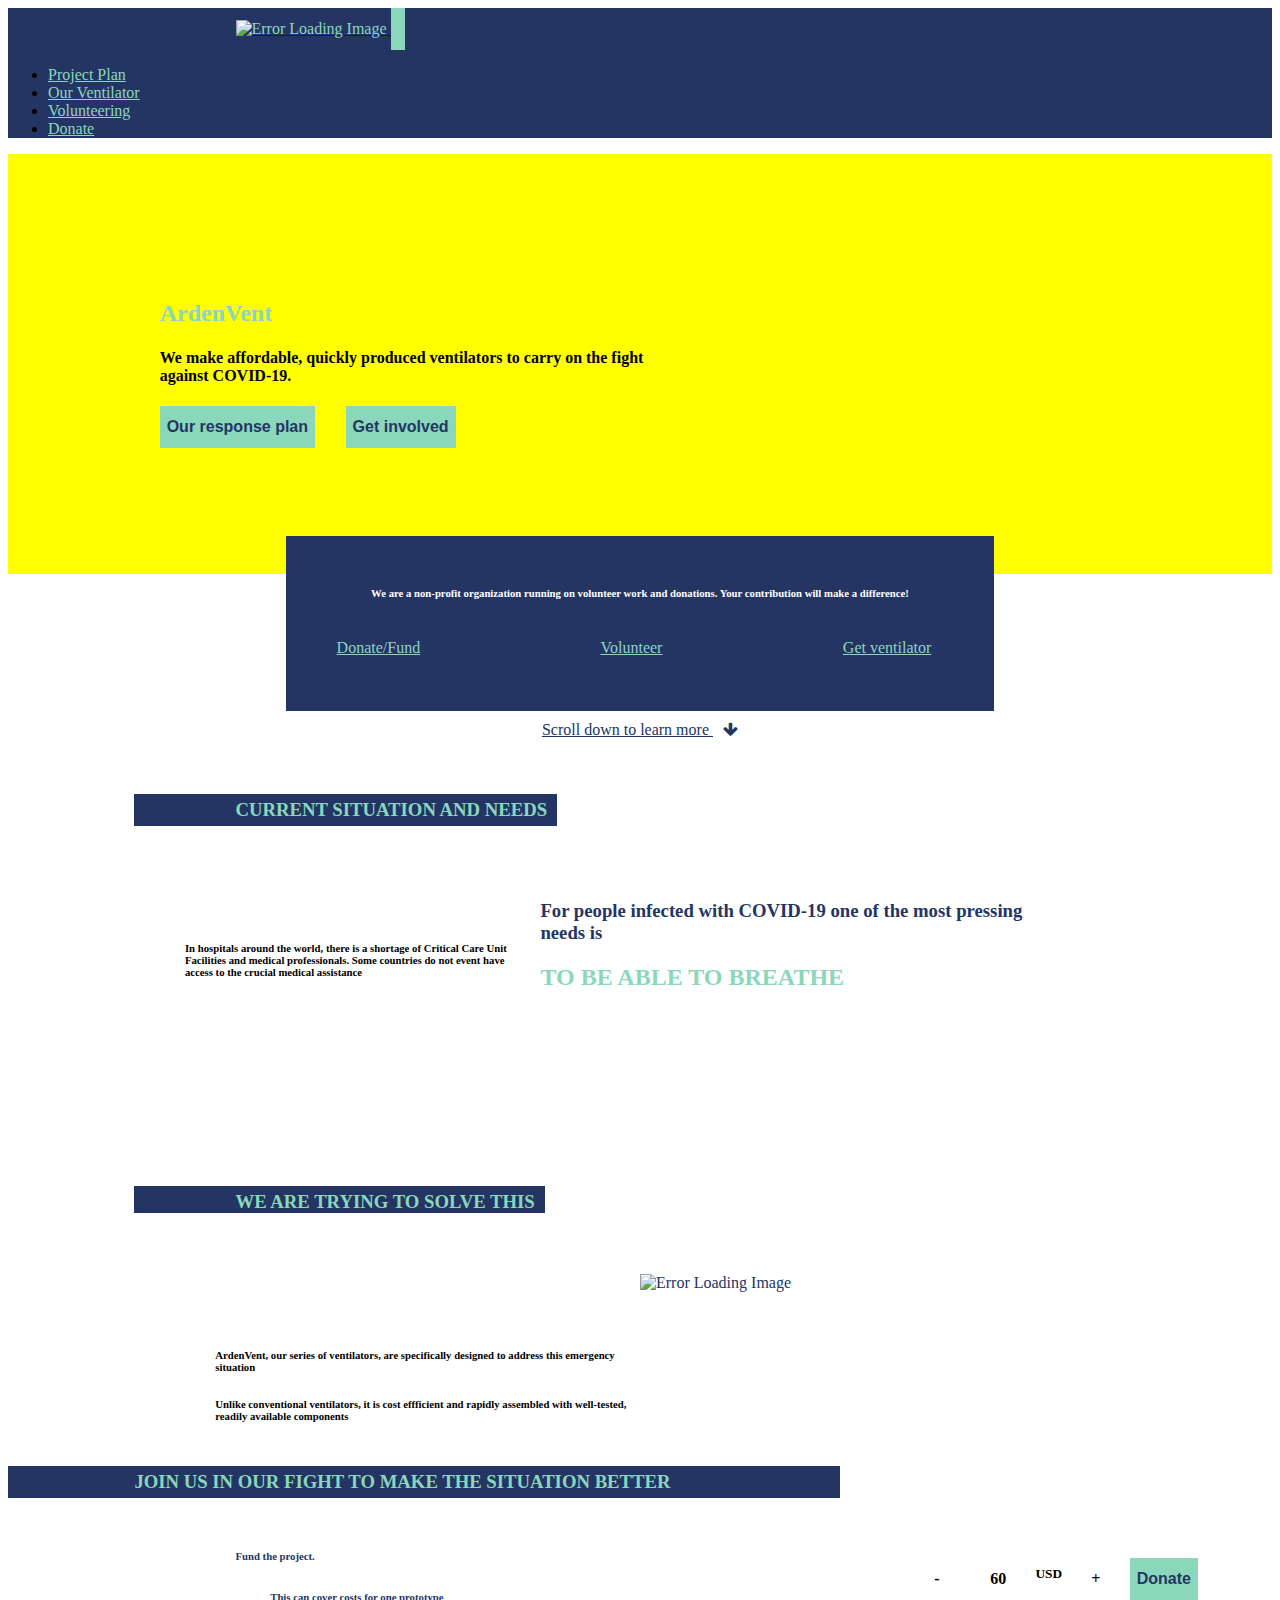
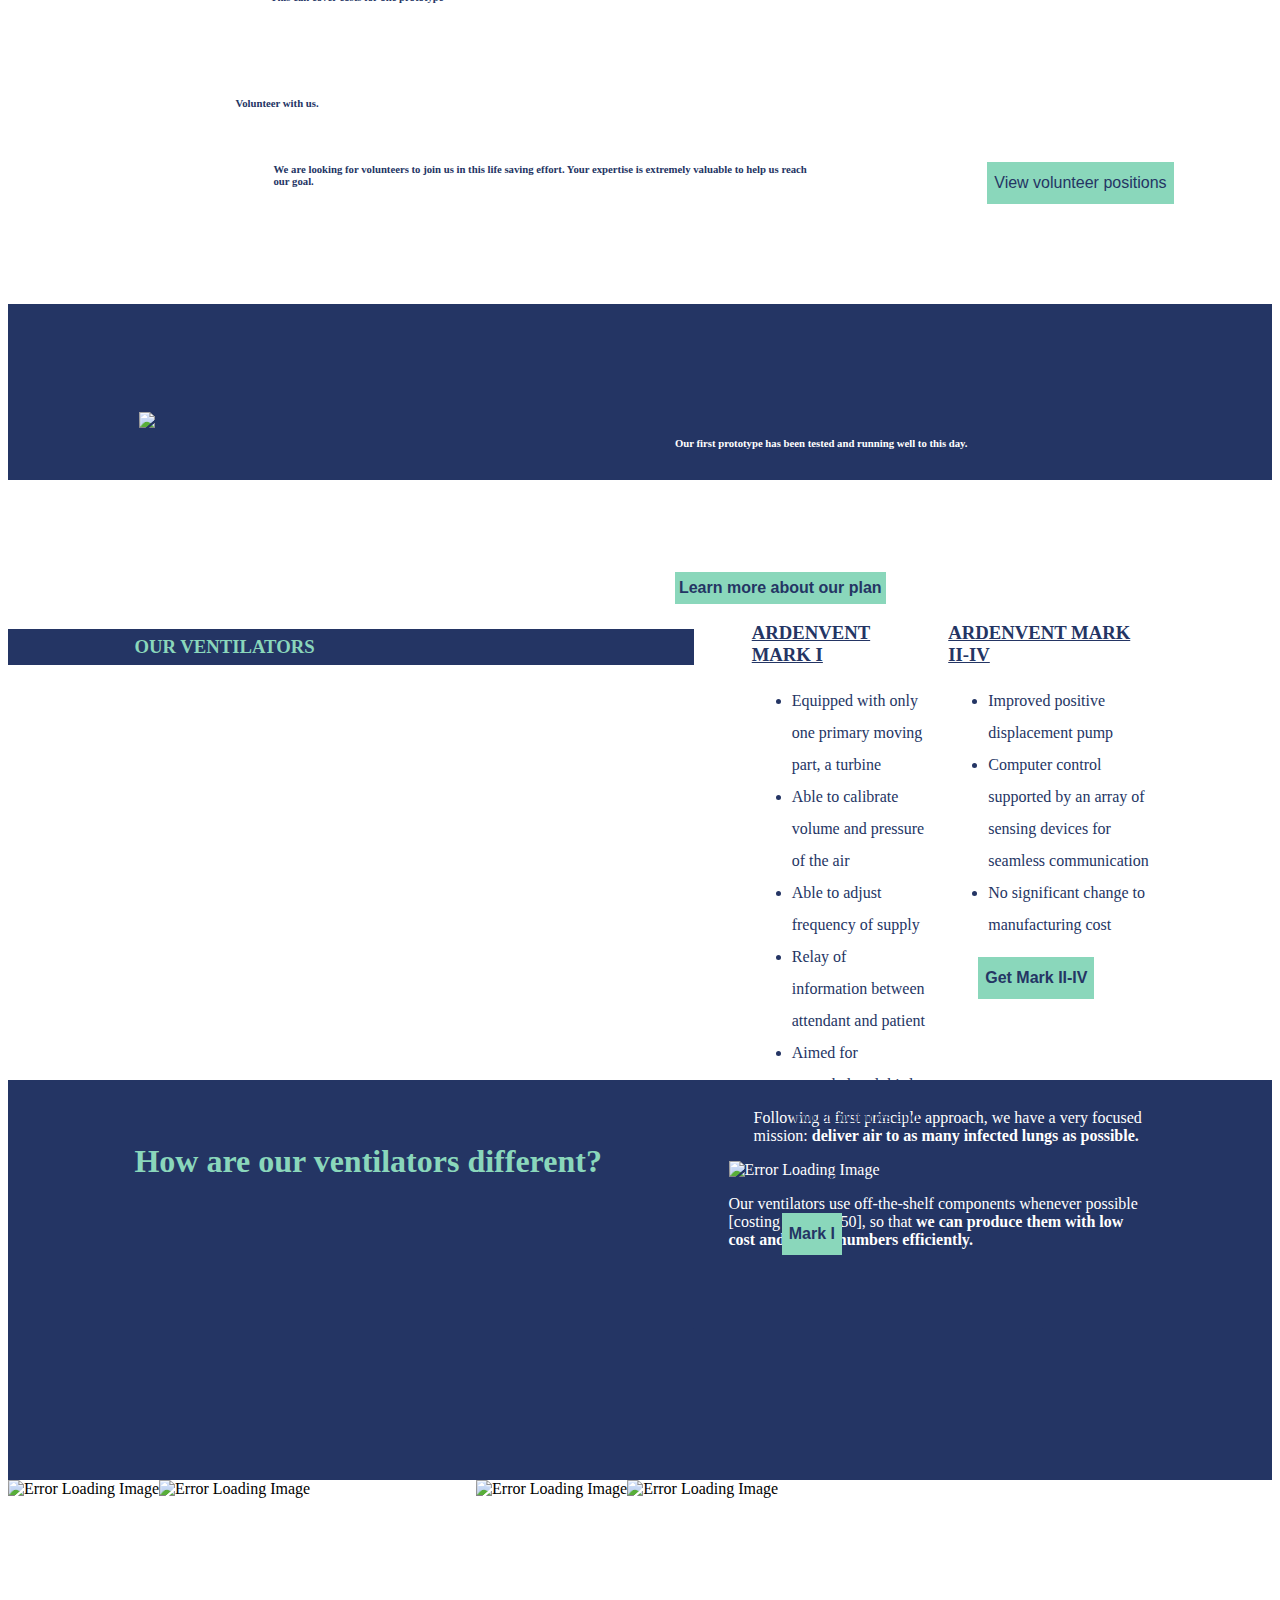
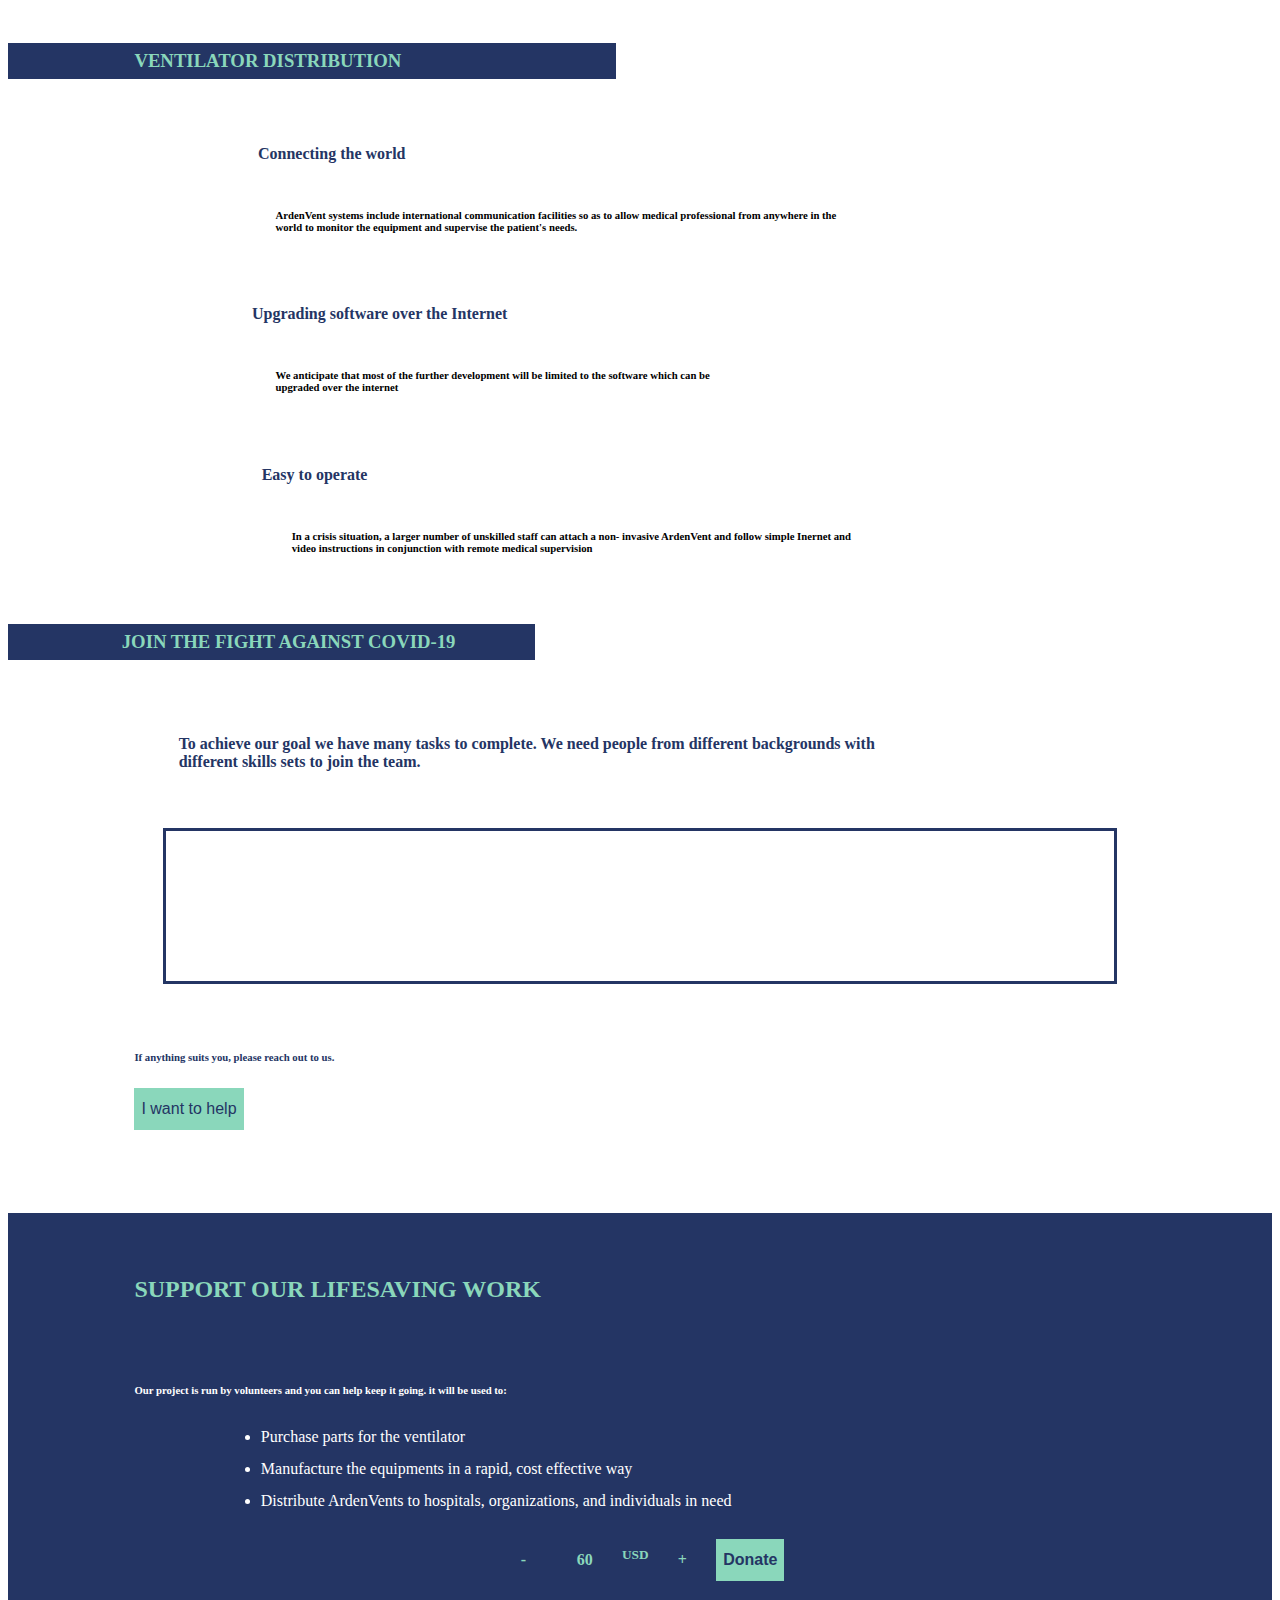
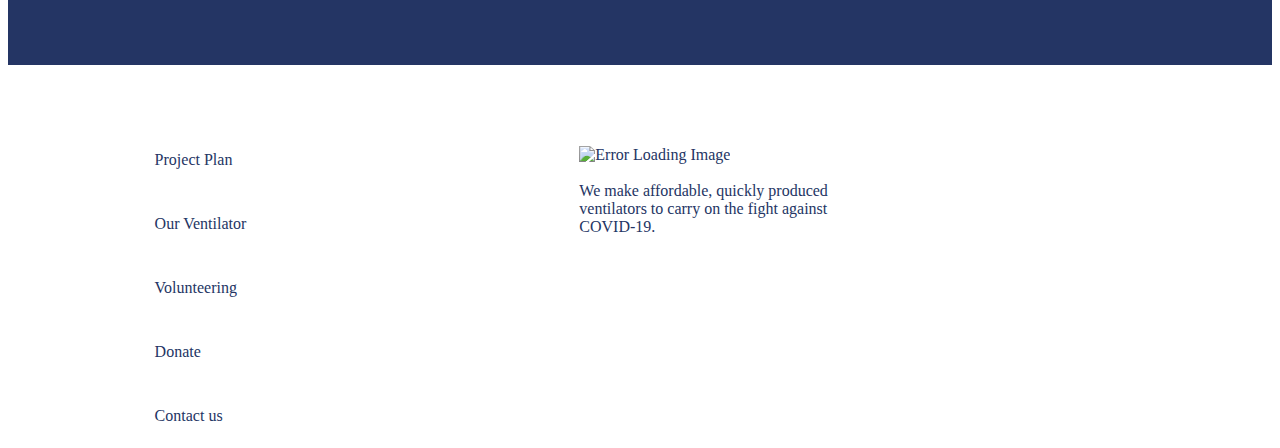
==== index.html @ 700579e5 "fixed replaced getById for getByClassName" ====
<!DOCTYPE html>
<html lang="en">
	<head>
		<title>ArdenVent</title>
		<meta charset="utf-8">
		<meta name="viewport" content="width=device-width, initial-scale=1">
		<link rel="stylesheet" href="https://stackpath.bootstrapcdn.com/bootstrap/4.1.3/css/bootstrap.min.css" integrity="sha384-MCw98/SFnGE8fJT3GXwEOngsV7Zt27NXFoaoApmYm81iuXoPkFOJwJ8ERdknLPMO" crossorigin="anonymous">
		<!--locals-->
		<link rel="stylesheet" href="local_files/css/bootstrap.min.css">
		<link rel="stylesheet" type="text/css" href="css/styles.css">

		<!-- Font awsome -->
		<link rel="stylesheet" href="https://cdnjs.cloudflare.com/ajax/libs/font-awesome/4.7.0/css/font-awesome.min.css">
		<script src='https://kit.fontawesome.com/a076d05399.js'></script>
		<!-- Local version of ^-->
		<link rel="stylesheet" href="local_files/css/font-awsome-min.css">
	</head>
<body>

	<nav class="navbar navbar-expand-md">
		<a style='margin-left:10%;' href="index.html"> 
		<img class="navbar-brand" src="assets/Logo_green_on_blue_wide.png" alt="Error Loading Image" style="width: 185px; height:55px; margin-left:8%;" href="index.html">
		</a>
		<button class="navbar-toggler navbar-dark" type="button" data-toggle="collapse" data-target="#main-navigation">
			<span class="navbar-toggler-icon"></span>
		</button>
		<div class="collapse navbar-collapse" id="main-navigation" style="margin-right:10%;">
			<ul class="navbar-nav">
				<li class="nav-item">
					<a class="nav-link" href="plan.html">Project Plan</a>
				</li>

				<li class="nav-item">
					<a class="nav-link" href="ventilator.html">Our Ventilator</a>
				</li>

				<li class="nav-item">
					<a class="nav-link" href="volunteering.html">Volunteering</a>
				</li>

				<li class="nav-item">
					<a class="nav-link" href="donate.html">Donate</a>
				</li>

			</ul>
		</div>
	</nav>
	<section id="top" style=" background:url('assets/background1.jpg');background-color:yellow;  background-repeat: no-repeat; background-position:center; -webkit-background-size: cover; margin:-0px; padding:0px;">
		<div  style="margin-left:12%; width:42%; padding-top:10%; padding-bottom: 10%;">
			<h2 class="green-text">ArdenVent</h2>
			<h4 style="color:black;">
				We make affordable, quickly produced ventilators to carry on the fight against COVID-19.
			</h4>
			<button style="margin-right: 5%; margin-top:0px;"> <b>Our response plan</b></button>
			<button style="margin-top:0px;"> <b>Get involved</b></button>
		</div> 
		
	</section>
	
	<section >
		<div class="center">
			<div class="green-text blue-section" style=" margin-left:15%; margin-right:15%; padding:5%; margin-top:-10%;">
				<h6 style="margin-top:0px; padding-top:0px; color:white;">
					We are a non-profit organization running on volunteer work and donations. Your contribution will make a difference!
				</h6>
				<span style="float:left; margin-left:0px;"><u><i class="fas fa-2x fa-hand-holding-usd elms"></i>Donate/Fund</u></span>
				<span style="float:center;"><u><i class="fas fa-2x fa-hands-helping elms"></i>Volunteer</u></span>
				<span style="float:right;"><u><i class="fas fa-2x fa-fan elms"></i>Get ventilator</u></span>
			</div>
		</div>

	</section>
	<section style="margin-top:10px; color:black">
		<div class="center blue-text" href="#">
			<u>
			Scroll down to learn more
			</u>
			<i class="fa fa-arrow-down" aria-hidden="true" style="margin-left:1%"></i>
		</div>


		<br></br>
		<h3 class="blue-section green-text" style="float:left; padding:5px; padding-left:10%; padding-right:10px; ">
			<b>
			CURRENT SITUATION AND NEEDS
			</b>
		</h3>
		
		<!-- filler section-->	
	<section style="width:30%; height:5px; "></section>
<section style="margin:0px;">
	<section  style="margin-right:0%; margin-left:5%; height:250px;">
		<div class="center">
		<span class ="black-text" style="float:left; width:35%; margin:0%">
			
			<i class="fas fa-lungs-virus blue-text" style="font-size:36px; padding: 0px; margin:0px; float:left;text-align: left;"></i>
			
			<br></br>
			
			<h6 style="text-align: left;"> 
				In hospitals around the world, there is a
				shortage of Critical Care Unit Facilities and
				medical professionals. Some countries do 
				not event have access to the crucial medical assistance
		</h6>
		</span >
		<span class="blue-text" style="padding-top: 0%; float:right; margin:0px; width:55%;	margin-right:8%;text-align: left;">
			<h3 >
				For people infected with COVID-19 
				one of the most pressing needs is
				<h2>
					<b class="green-text">
						TO BE ABLE TO BREATHE
						</b>
					</h2>
			</h3>
		</span>
	</div>
</section>

	</section>

		<br></br>
		<h3 class="blue-section green-text" style="float:left; padding:5px; padding-bottom:0px; padding-left:10%; padding-right:10px; ">
			WE ARE TRYING TO SOLVE THIS
		</h3>
		
		<!-- filler section-->	
	<section style="width:30%; height:5px; "></section>
<section style="margin:0px;">
	<section style="width:42%; float:left; margin-right:0px; margin-left:8%;">
			<h6 class = "black-text">
			ArdenVent, our series of ventilators, are specifically
			designed to address this emergency situation
			</h6>
			<h6 class="black-text">
			Unlike conventional ventilators, it is cost effficient and
			rapidly assembled with well-tested, readily available 
			components
			</h6>
	</section>
	<section >

		<img src="assets/vent-1.jpg" alt="Error Loading Image" style="margin-right:0%; margin-left:0px;width:50%; height:200px; margin-top:0px;">
	</section>
	</section>

	</section>


	<section style="margin-left:0px; margin-right:0px; margin-top:0px;">
		<br></br>
		<h3 class="blue-section green-text" style="float:left; padding:5px; padding-left:10%; padding-right:10px; width:55%; ">
			<b>JOIN US IN OUR FIGHT TO MAKE THE SITUATION BETTER</b>
		</h3>
		
		<!-- filler section-->	
	<section style="width:30%; height:5px; "></section>
	</section>

	<section>

		<span style="float:left; margin-left:10%;">
			<div class="blue-text" style="float:left">
		<h6 style="float:left; margin-left:0px;"><i class="fas fa-2x fa-hand-holding-usd"></i>
			<b>Fund the project.</b></h6>
			
			<h6 style="margin-top:0px;float:left; margin-left:6%; width:500px;">This can cover costs for one prototype</h6>


		</div>
	</section>
	<br></br>
	<section></section>
	<div class = "center">
			
				<div>
					<h4>
						<span onclick="subtract()">-</span><span class="money">60</span> <sup>USD</sup> <span onclick="addition()">+</span> <button onclick='location.href= " https://www.paypal.com/biz/fund?id=PT6HTRVHGE5YG"'> <B>Donate</B></button>
					</h4>
				</div>
	</div>
	
	<section>
		<span style="float:left; margin-left:10%;">
			<div class="blue-text" style="float:left">
		<h6 style="float:left; margin-left:0px;"><i class="fas fa-2x fa-hands-helping"></i>
			<b>Volunteer with us.</b>
			</h6>
		<h6 style="float:left; margin-left:6%; width:550px;">
    We are looking for volunteers to join us in this life saving effort.
	Your expertise is extremely valuable to help us reach our goal. 
</h6>
</h6>


</div>
	</section>
	<br></br>
	<section></section>

	<div class="center">
	<button > 
		View volunteer positions
	</button>
</div>
	<br></br>

	<section class="blue-section" style="padding:50px; margin-left:0px; margin-right:0px">
		
		<img src="assets/ventilator-full-prototype.jpg" alt="Error Loading Image" style=" width:40%; height:200px; margin-top:5%; margin-left:7%;">
		<span style="width:40%; color:white; float:right; margin-right:7%;margin-top:5%; margin-left:0px;">
			<h6 >
				Our first prototype has been tested and running well
				to this day.
			</h6>
			<br>
			<h6 >
				The development for a better, more sophisticated 
				second prototype is ongoing
			</h6>
			<br>
			<button style="padding:5px 2px;">
				<b>Learn more about our plan</b>
			</button>
		</span>
	</section>

	<section style="margin:0px; height:500px;">
	<div style="width:100%; height:100px;">
	<h3 class="blue-section green-text" style="float:left; padding:7px; padding-left:10%; padding-right:30%; margin-top:2%; ">
		<B>OUR VENTILATORS</B>
	</h3>

	<br>
</br>

</div>
<div class="flex-container" style="margin-bottom:300px;">
	<span style="width:30%; margin-left:10%; justify-content: center;">
		<h3><u>ARDENVENT MARK I</u></h3>
		<ul style="line-height: 2;"> 
			<li>Equipped with only one primary moving part, a 
				turbine
			</li>
			<li>Able to calibrate volume and pressure of the air</li>
			<li>Able to adjust frequency of supply</li>
			<li>Relay of information between attendant and patient</li>
			<li>Aimed for overwhelmed third world countries and
				crisis points in other countries
			</li>
		</ul>
		<button style="margin:0px;margin-left:30px; "><b> Mark I</b></button>
	</span>
	<span style="width:35%;">
		<h3><u>ARDENVENT MARK II-IV</u></h3>
		<ul style="line-height: 2;">
			<li>Improved positive displacement pump</li>
			<li>Computer control supported by an array of
				sensing devices for seamless communication
			</li>
			<li>No significant change to manufacturing cost</li>
		</ul>
		<button style="margin-left:30px;"><b> Get Mark II-IV</b></button>
	</span>
	<u style="margin-top:10%; float:right; margin-right:10%;"><b> View the current progress and learn what is next</b> <i class="fas fa-arrow-right"></i></u>
</div>
</section>


	<section class="blue-section" style="margin:0px; margin-top:100px; height:400px;">
		<h1 class="green-text" style="margin-left:10%; margin-top:5%; margin-bottom:5%;float:left;">
			How are our ventilators different?
		</h1>

		<div>

		<span style="float:left;width:32%; color:white; margin-left:12%; margin-top:13px;">
			<i class="fas fa-lungs fa-2x" style="size:50px;"></i>
			<div>

			<p style="color:white;">
			Following a first principle approach, we
			have a very focused mission: <b>deliver air to
			as many infected lungs as possible.</b>
			</p>
		</div>
		</span>
	
		<span style="float:right; width:33%; color:white; margin-right:10%;">
			<img src="assets/noun_ventilator_3247111.svg" alt="Error Loading Image" style="width:40px;">
		<div style="color:white;">
		
		<p>
		Our ventilators use off-the-shelf components
		whenever possible [costing around $50], so
		that <b>we can produce them with low
		cost and in vast numbers efficiently.
		</b></p>
		</div>

		</span>
		</div>
	</section>

<section class="black-text flex-container" style="margin:0px; padding:0px;">
	<span style="margin:0px; padding:0px;">
		<img src="assets/vent-1.jpg" alt="Error Loading Image" style=" width:317px; margin:0px; padding:0px; height:200px;">
	</span>
	<span style="margin:0px; padding:0px;"></span>
		<img id="image" src="assets/ventilator-full-prototype.jpg" alt="Error Loading Image" style=" width:317px; margin:0px;padding:0px;">
	</span>
	<span style="margin:0px; padding:0px;">
		<img src="assets/vent2.jpg" alt="Error Loading Image" style=" width:317px; height:200px; margin:0px;padding:0px;">
	</span>
	<span style="margin:0px; padding:0px;">
		<img src="assets/vent2-closer.jpg" alt="Error Loading Image" style=" width:317px; height:200px; margin:0px;padding:0px;">
	</span>
</section>
<section style="margin:0px;margin-top:10%;">
	<div>
		<h3 class="blue-section green-text" style="float:left; padding:7px; padding-left:10%; padding-right:17%; ">
			<B>VENTILATOR DISTRIBUTION</B>
		</h3>
		<br></br>
	</div>
</section>
<section>
<div>

	<section>
		<span style="float:left; margin-left:0px;">
<div class="blue-text" style="float:left">
	<h4><i class="fas fa-1x fa-globe" style="margin-right:10px;"></i>Connecting the world</h4>
	
	<h6 style="float:left; margin-left:40px; width:74%; height:50px; color:black;">
		ArdenVent systems include international
		communication facilities so as to allow medical
		professional from anywhere in the world to monitor
		the equipment and supervise the patient's needs.</h6>


</div>
	</section>
	<br></br>
	<section></section>

	<section>
		<span style="float:left; margin-left:0px;">
<div class="blue-text" style="float:left">
	<h4><i class="fas fa-wifi"></i> Upgrading software over the Internet</h4>
	
	<h6 style="float:left; height:50px; width:74%; margin-left:40px; color:black; ">
		We anticipate that most of the further development
		will be limited to the software which can be upgraded
		over the internet
	</h6>
	</div>
	</section>
	<br></br>
	<section></section>

	<section>
		<span style="float:left;">
			<h4><i class="fas fa-user-nurse" style="margin-right:10px;"></i>Easy to operate</h4>
			<div class="blue-text" style="float:left"><h6 style="float:left; height:50px; width:75%; color:black; margin-left:40px;">
				In a crisis situation, a larger number of unskilled staff can
				attach a non- invasive ArdenVent and follow simple
				Inernet and video instructions in conjunction with
				remote medical supervision
			</h6>


</div>
	</section>
	<br></br>
	<section></section>
</div>
</section>

<section id="Volunteer-oportunities" style="margin:0px; padding-top:5%; padding-bottom:5%; background-color:white;">
	<div style=" margin-right:10%;">
		<div>
		<h3 class="blue-section green-text" style="float:left; padding:7px; padding-left:10%; padding-right:7%; margin-right:100px; ">
			<B>JOIN THE FIGHT AGAINST COVID-19</B>
		</h3>
	</div>
		<br>
		<div>
	<h4 >
		<div class="blue-text" style="float:left; margin-left:15%; width:750px; padding-bottom:5%; padding-top:5%;"><b>
		To achieve our goal we have many tasks to complete.
		We need people from different backgrounds with
		different skills sets to join the team.
		</b></div>
	</h4>
</div>
	</div>
		<div class="center">
		<iframe src="html/Volunteer.html" frameborder="0" width=75%; style="border: solid #243564;"></iframe>
		</div>
	<div style="margin-left:10%; margin-top: 5%;"> 
	<h6 >
		If anything suits you, please reach out to us.
	</h6>
		<button>I want to help</button>
	</div>
</section>

<section class="blue-section green-text" style="width:100%; margin:0px; padding-bottom:5%;">
	<h2  style="padding-left:10%; padding-top:5%;"><b>SUPPORT OUR LIFESAVING WORK</b></h2>
	<br> </br>
		<h6 style="padding-left:10%; color:white"><b>Our project is run by volunteers and you can help keep it going. it will be used to:</b></h6>
		<ul  style="padding-left:20%;color:white;line-height: 2;">
			<li>Purchase parts for the ventilator</li>
			<li>Manufacture the equipments in a rapid, cost effective way</li>
			<li>Distribute ArdenVents to hospitals, organizations, and individuals in need</li>
		</ul>

		<div class="center"><!--<button><b>Make a donation</b></button>-->
			<h4>
				<span onclick="subtract()">-</span><span class="money">60</span> <sup>USD</sup> <span onclick="addition()">+</span> <button onclick='location.href= " https://www.paypal.com/biz/fund?id=PT6HTRVHGE5YG"'> <B>Donate</B></button>
			</h4>

		</div>

	</section >
	<section id="footer">
	<span style="float:left; width:40%; ">
		<div>
		<h7 style="line-height:4;">Project Plan</h7>
		</div>
		
		<h7 style="line-height:4;">Our Ventilator</h7>
		</div>
	<div>
		<h7 style="line-height:4;">Volunteering </h7>
		</div>
		<div>
		<h7 style="line-height:4;">Donate</h7>
		</div>
	<div>
		<h7 style="line-height:4;">Contact us</h7>
		</div>
	</span>
	<span>
		<div style="float:center; margin-left:5%;">
		<img src="/assets/Logo_blue.svg" alt="Error Loading Image" style=" width:15%">
		<br>
		</br>
			<div style="width:70%;">
			We make affordable, quickly
			produced ventilators to carry on
			the fight against COVID-19.
		</div>

		</div>
	</span>
	</section>
	
	<script src="https://code.jquery.com/jquery-3.3.1.slim.min.js" integrity="sha384-q8i/X+965DzO0rT7abK41JStQIAqVgRVzpbzo5smXKp4YfRvH+8abtTE1Pi6jizo" crossorigin="anonymous"></script>
	<script src="https://stackpath.bootstrapcdn.com/bootstrap/4.1.3/js/bootstrap.min.js" integrity="sha384-ChfqqxuZUCnJSK3+MXmPNIyE6ZbWh2IMqE241rYiqJxyMiZ6OW/JmZQ5stwEULTy" crossorigin="anonymous"></script>
	<!-- local versions of ^--> 
	<script src="/local_files/js/bootstrap.min.js"></script>
	<script src="/local_files/js/jquery-3.3.1.slim.js"></script>
	<!-- index.js-->
	<script src="js/index.js"></script>
</body>
</html>
---- css/styles.css ----
@media (max-width:1170px){
  body{
float:center;
margin-left: auto;
margin-right: auto;
text-align: center;
  }
  section{
    margin-bottom:200px;
  }
  .elms{
    float:left;;
  }
}
:root{
  --green-color:#8AD7BB;
  --blue-color:#243564;

}
body {
  padding: 0;
  background: white;
  cursor: default;
  font-family:Futura;
}
section{
  margin-right:10%;
  margin-left:10%;
  margin-top: 5%;
  color:var(--blue-color);
  height: 75%;
}
.flex-container {
  display: flex;
  flex-flow: row wrap;
}
.green-section{
  background-color: var(--green-color);
}
.blue-section{
  background-color:var(--blue-color);
}
.blue-text{
  color: var(--blue-color);
}
.black-text{
  color: black;
  font-family:Futura;
}
.green-text{
  color: var(--green-color);
}
.white-text{
  color:white;
}

/*--- navigation bar ---*/

.navbar {
  background:var(--blue-color);
}

.nav-link,
.navbar-brand {
  color: var(--green-color);
  cursor: pointer;
}


.nav-link:hover {
  color: #000;
}

.navbar-collapse {
  justify-content: flex-end;
}

button{
  background: var(--green-color);
  color: var(--blue-color);
  padding: 10px 5px;
  font-size: 16px;
  border: 2px solid var(--green-color);
  cursor: pointer;
  
}
button:hover{
  background:white;
  color:var(--blue-color);
  
  border: 2px solid var(--blue-color);

}
span{
  cursor: pointer;
  margin-left: 2%;
  margin-right: 2%;
}
.center{
  float:center;
  margin-left: auto;
  margin-right: auto;
  text-align: center;
}
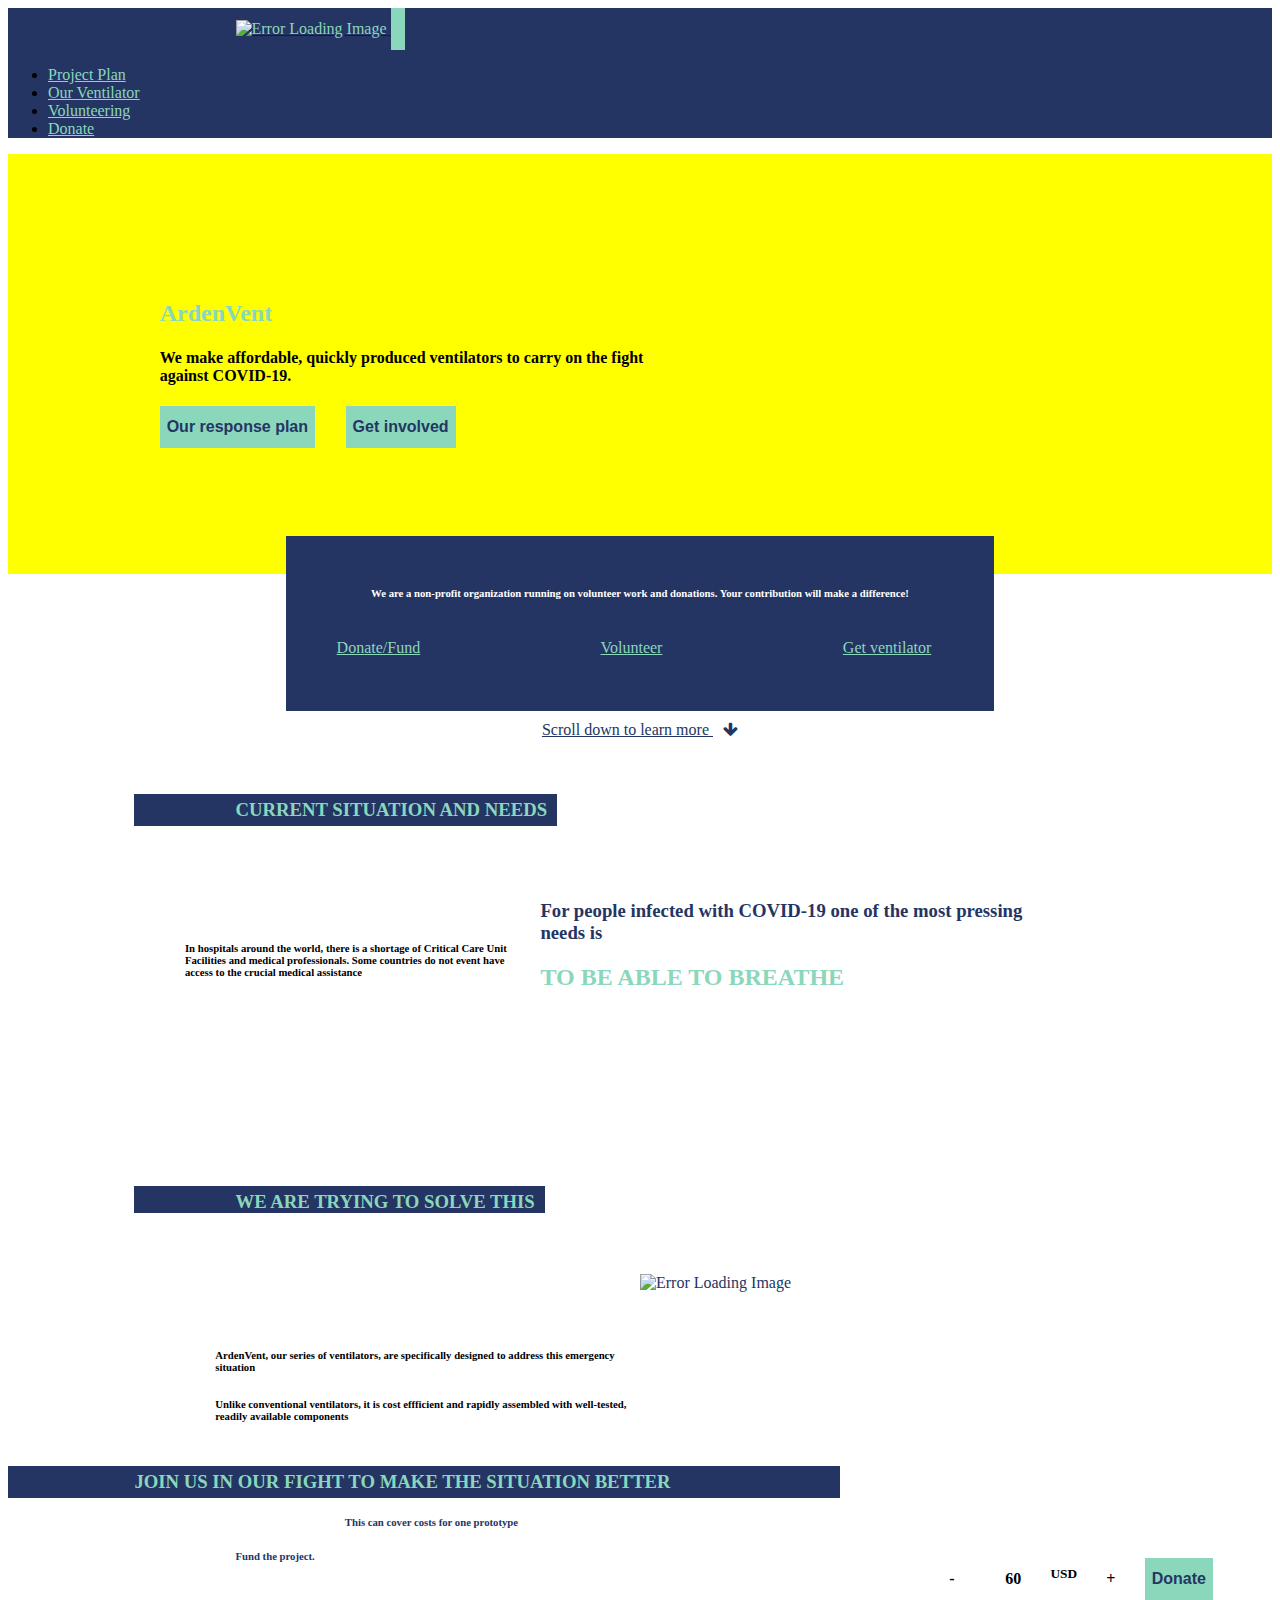
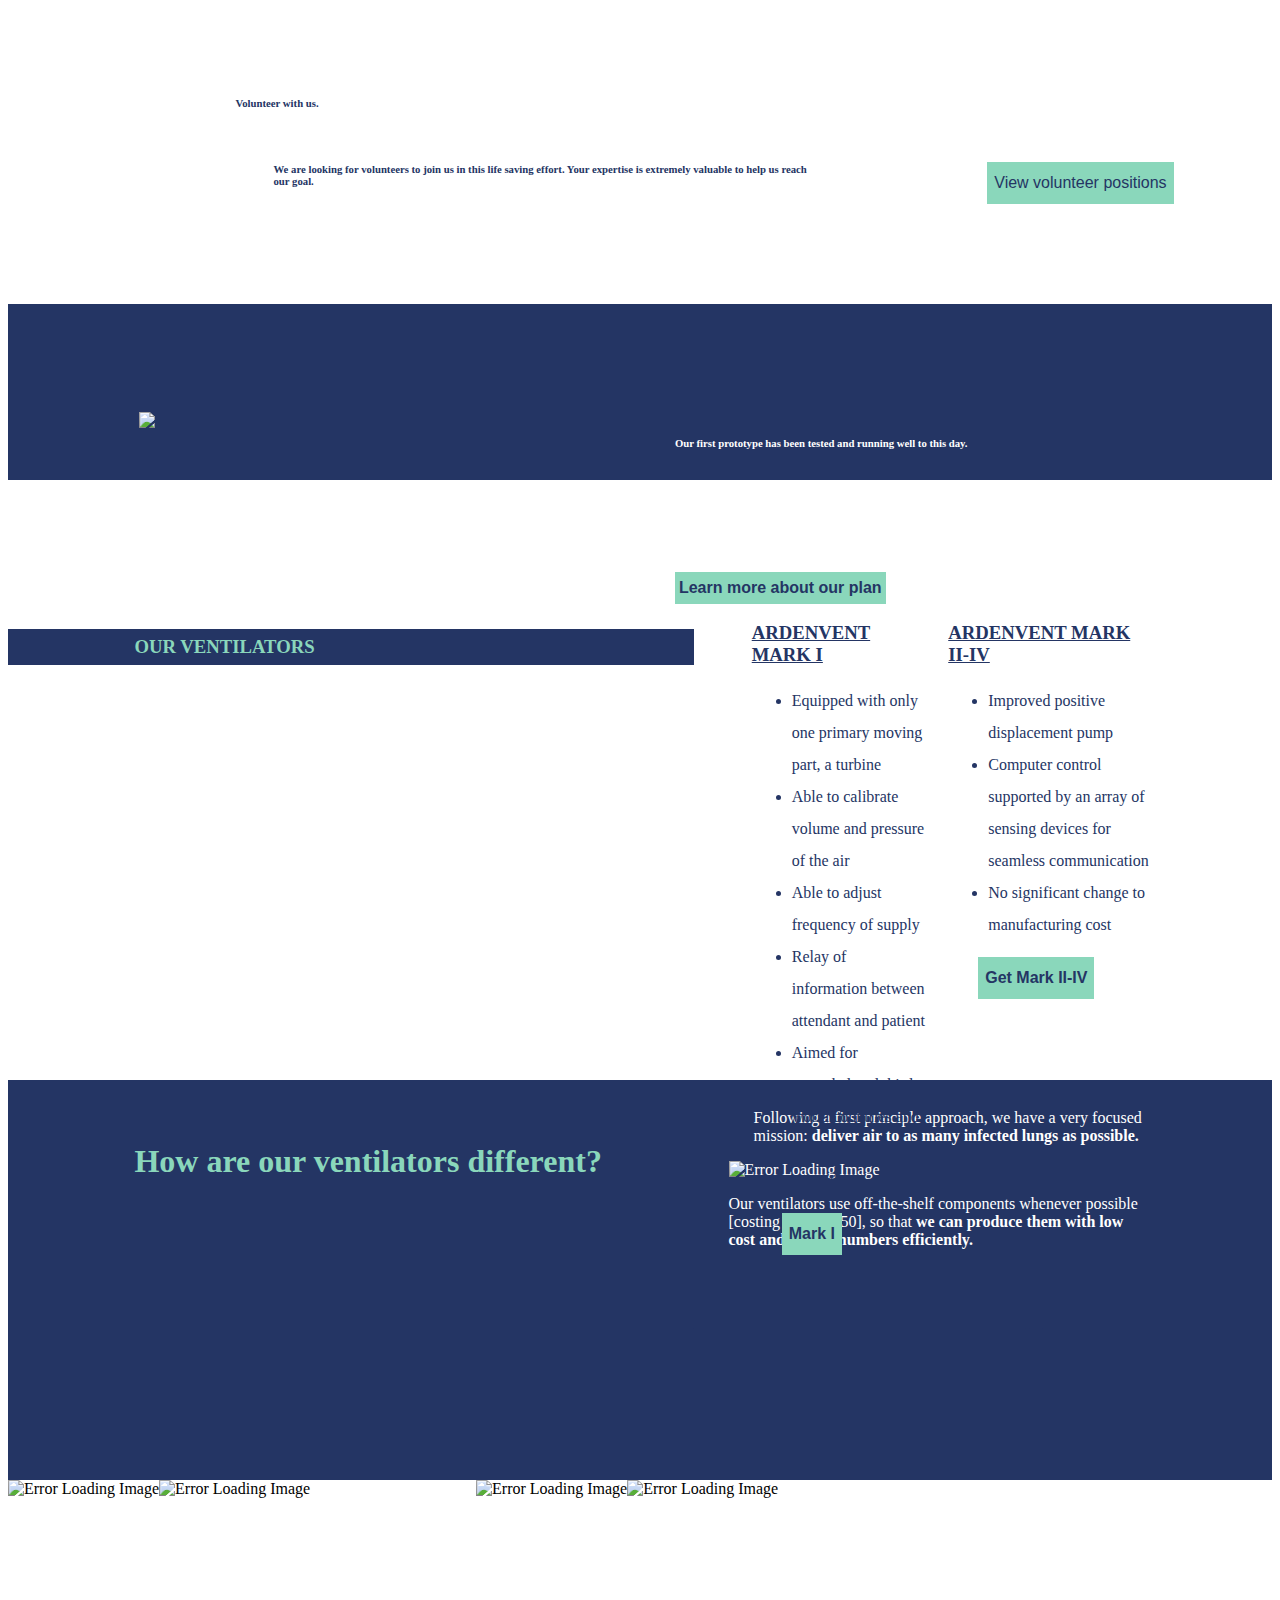
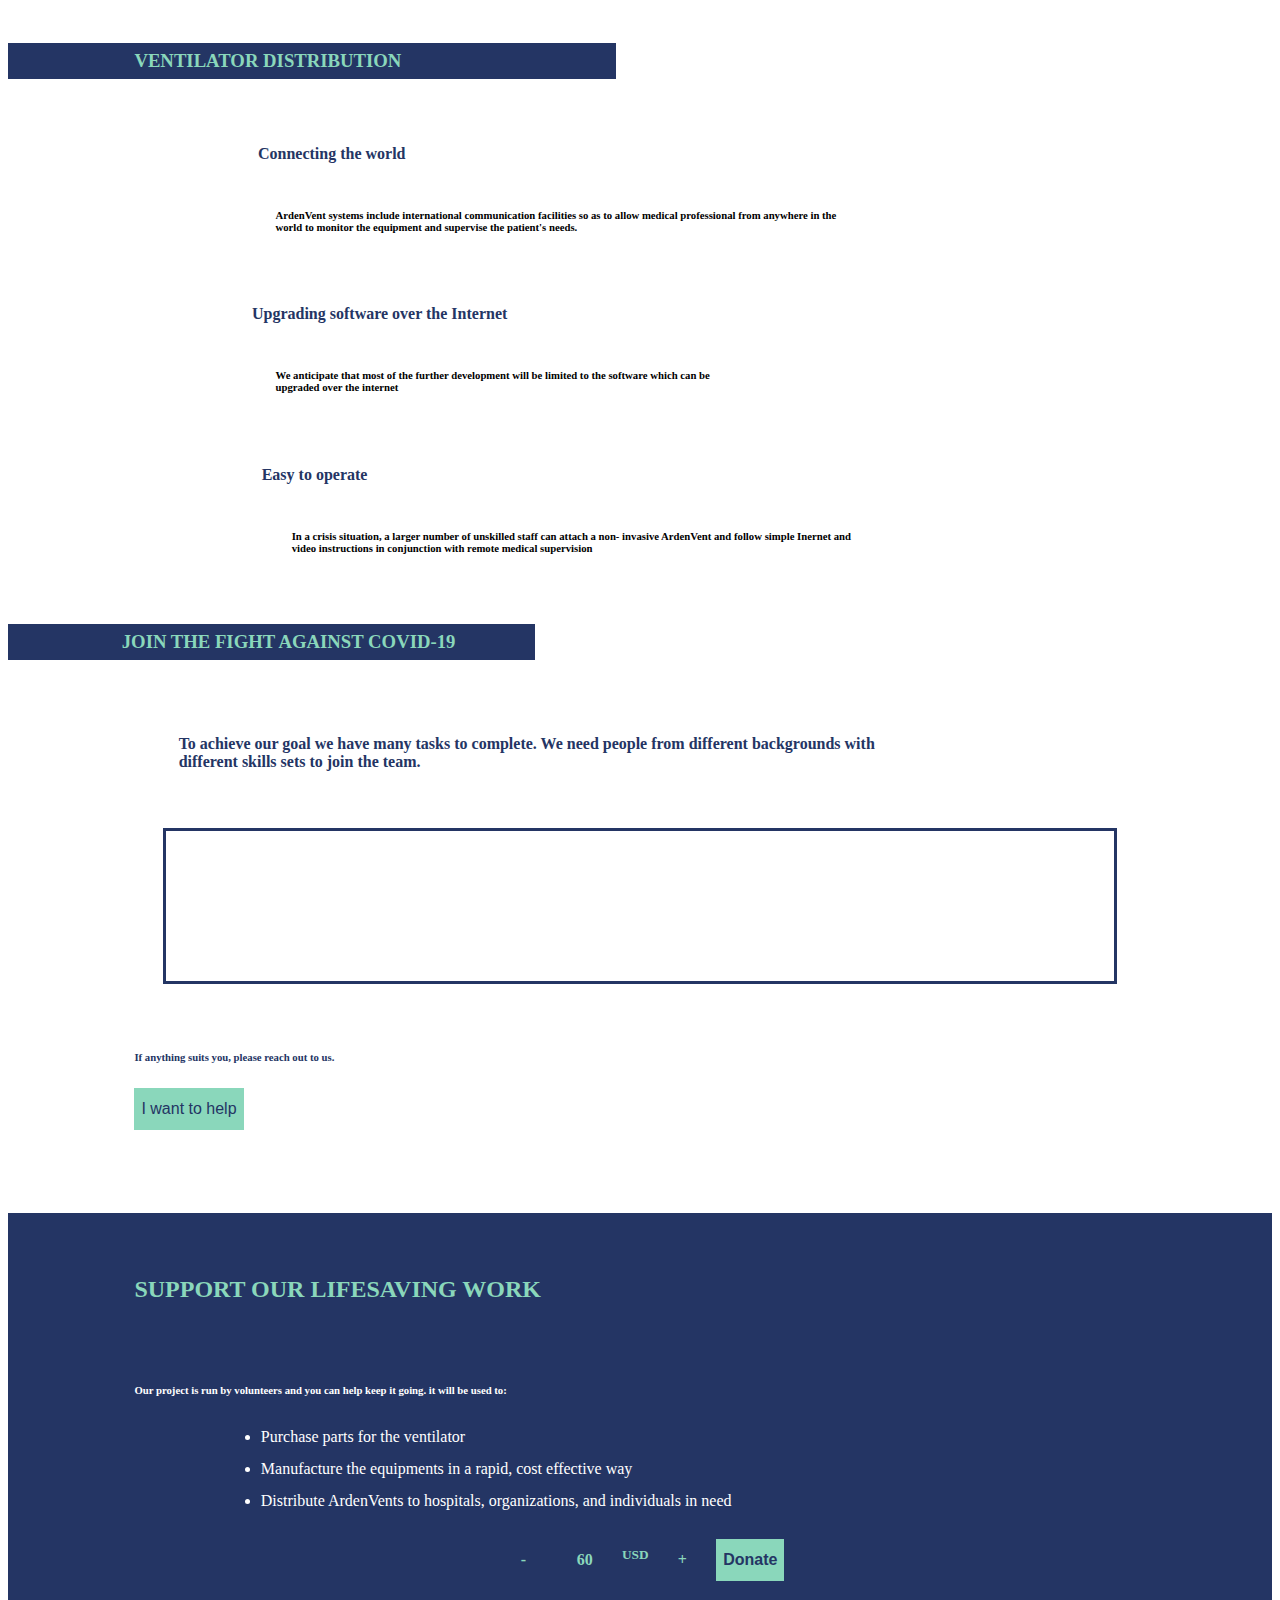
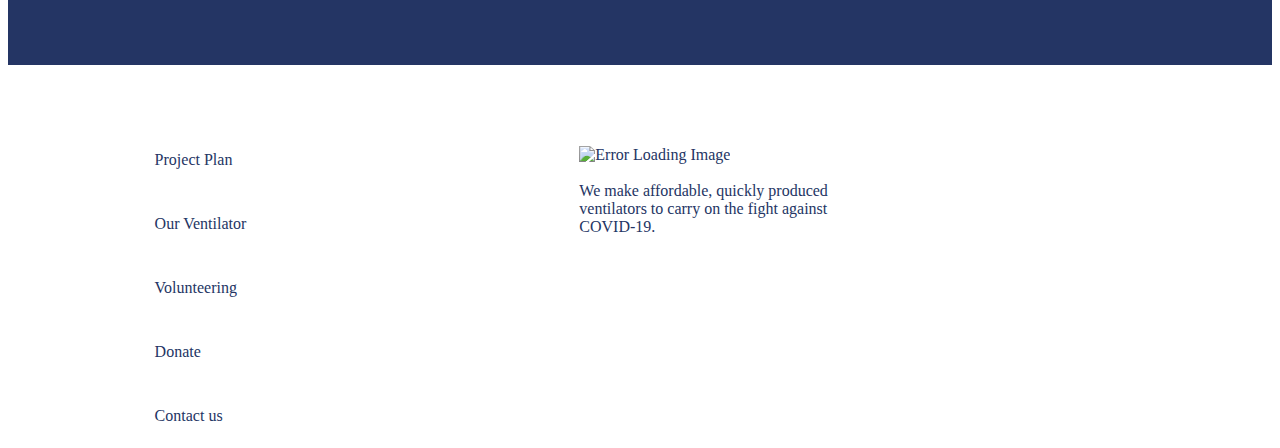
==== commit 4aaa9398: "made 'View Volunteer Postions' button redirect to VolunteerMatch data at the bottom of the home page" ====
--- a/index.html
+++ b/index.html
@@ -59,12 +59,12 @@
 	
 	<section >
 		<div class="center">
-			<div class="green-text blue-section" style=" margin-left:15%; margin-right:15%; padding:5%; margin-top:-10%;">
+			<div class="green-text blue-section" style=" margin-left:15%; margin-right:15%; padding:5%; margin-top:-10%; height:auto;">
 				<h6 style="margin-top:0px; padding-top:0px; color:white;">
 					We are a non-profit organization running on volunteer work and donations. Your contribution will make a difference!
 				</h6>
 				<span style="float:left; margin-left:0px;"><u><i class="fas fa-2x fa-hand-holding-usd elms"></i>Donate/Fund</u></span>
-				<span style="float:center;"><u><i class="fas fa-2x fa-hands-helping elms"></i>Volunteer</u></span>
+				<span><u><i class="fas fa-2x fa-hands-helping elms"></i>Volunteer</u></span>
 				<span style="float:right;"><u><i class="fas fa-2x fa-fan elms"></i>Get ventilator</u></span>
 			</div>
 		</div>
@@ -165,10 +165,11 @@
 		<h6 style="float:left; margin-left:0px;"><i class="fas fa-2x fa-hand-holding-usd"></i>
 			<b>Fund the project.</b></h6>
 			
-			<h6 style="margin-top:0px;float:left; margin-left:6%; width:500px;">This can cover costs for one prototype</h6>
-
-
-		</div>
+			<h6 style="margin-top:0px;float:left; margin-left:30px; width:500px;">This can cover costs for one prototype</h6>
+
+
+		</div>
+		</span>
 	</section>
 	<br></br>
 	<section></section>
@@ -195,12 +196,13 @@
 
 
 </div>
+		</span>
 	</section>
 	<br></br>
 	<section></section>
 
 	<div class="center">
-	<button > 
+	<button onClick="document.getElementById('Volunteer-opportunities').scrollIntoView();">
 		View volunteer positions
 	</button>
 </div>
@@ -378,7 +380,7 @@
 </div>
 </section>
 
-<section id="Volunteer-oportunities" style="margin:0px; padding-top:5%; padding-bottom:5%; background-color:white;">
+<section id="Volunteer-opportunities" style="margin:0px; padding-top:5%; padding-bottom:5%; background-color:white;">
 	<div style=" margin-right:10%;">
 		<div>
 		<h3 class="blue-section green-text" style="float:left; padding:7px; padding-left:10%; padding-right:7%; margin-right:100px; ">
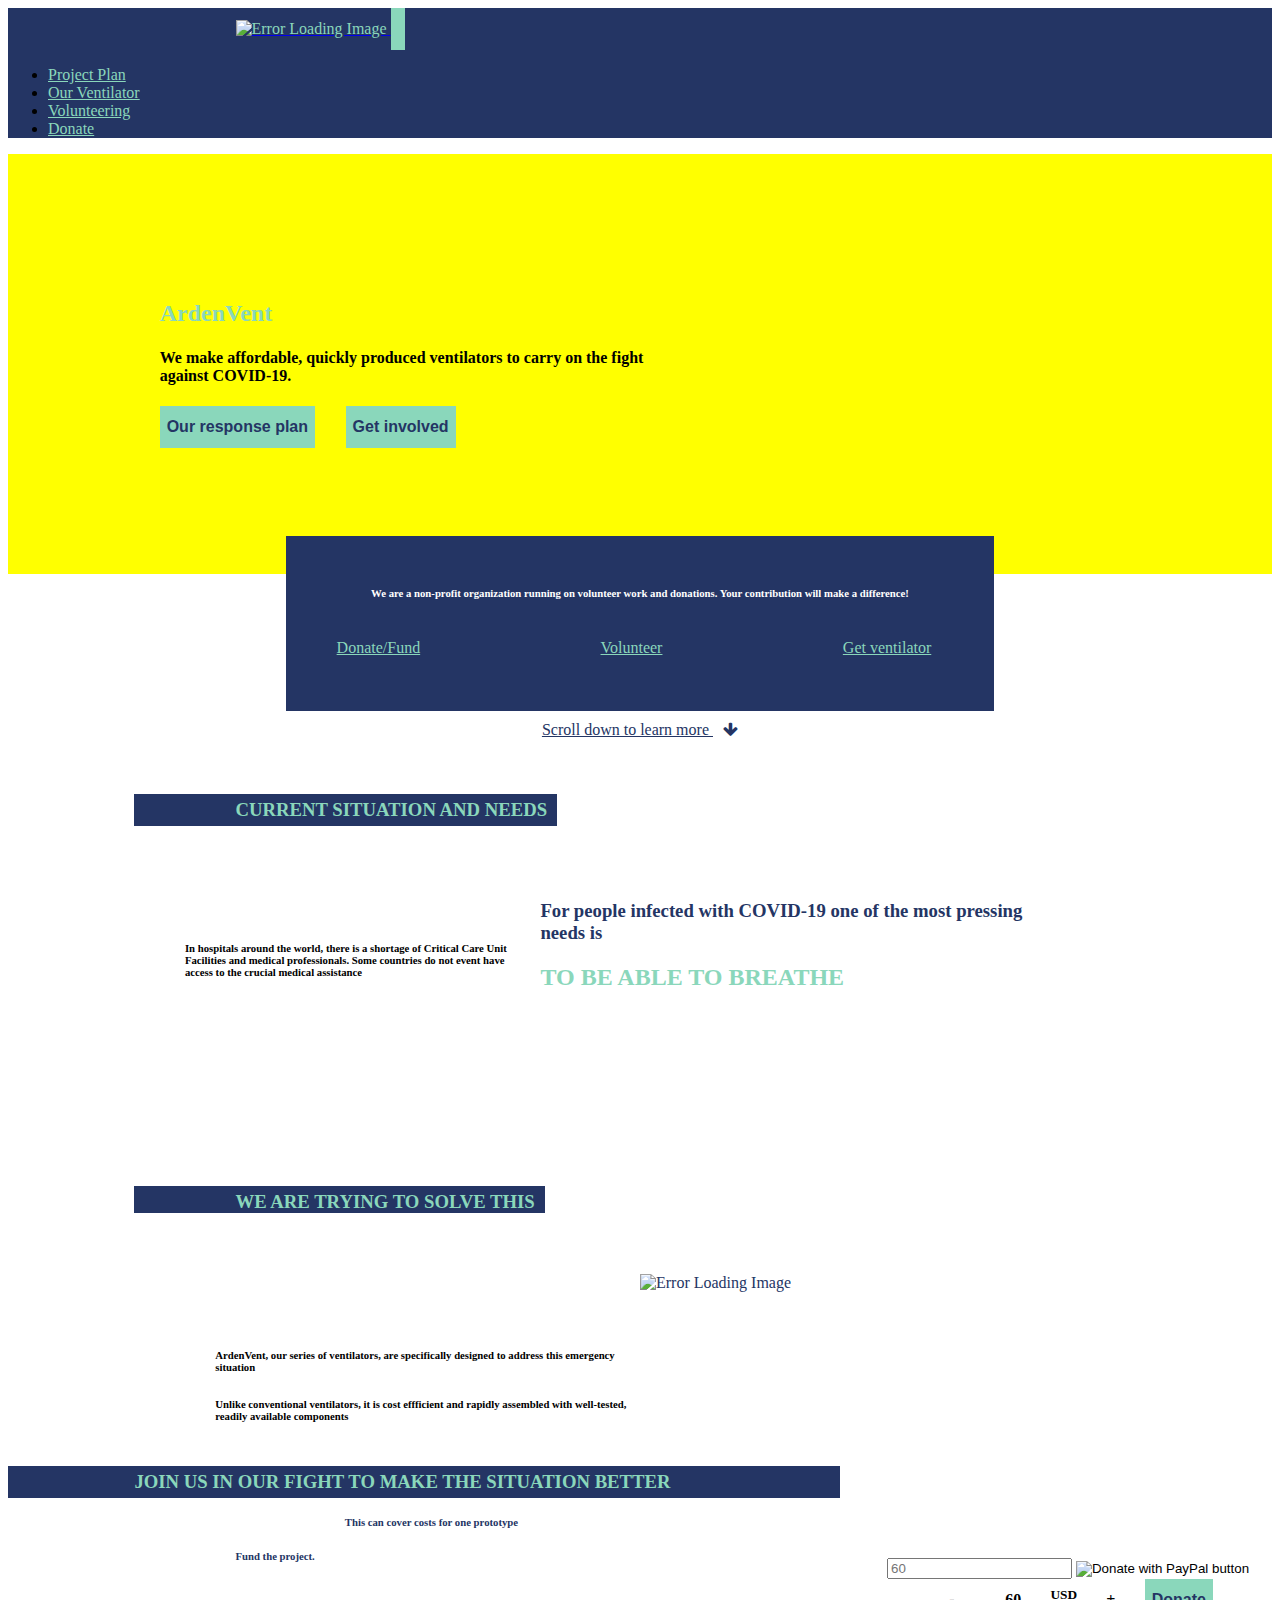
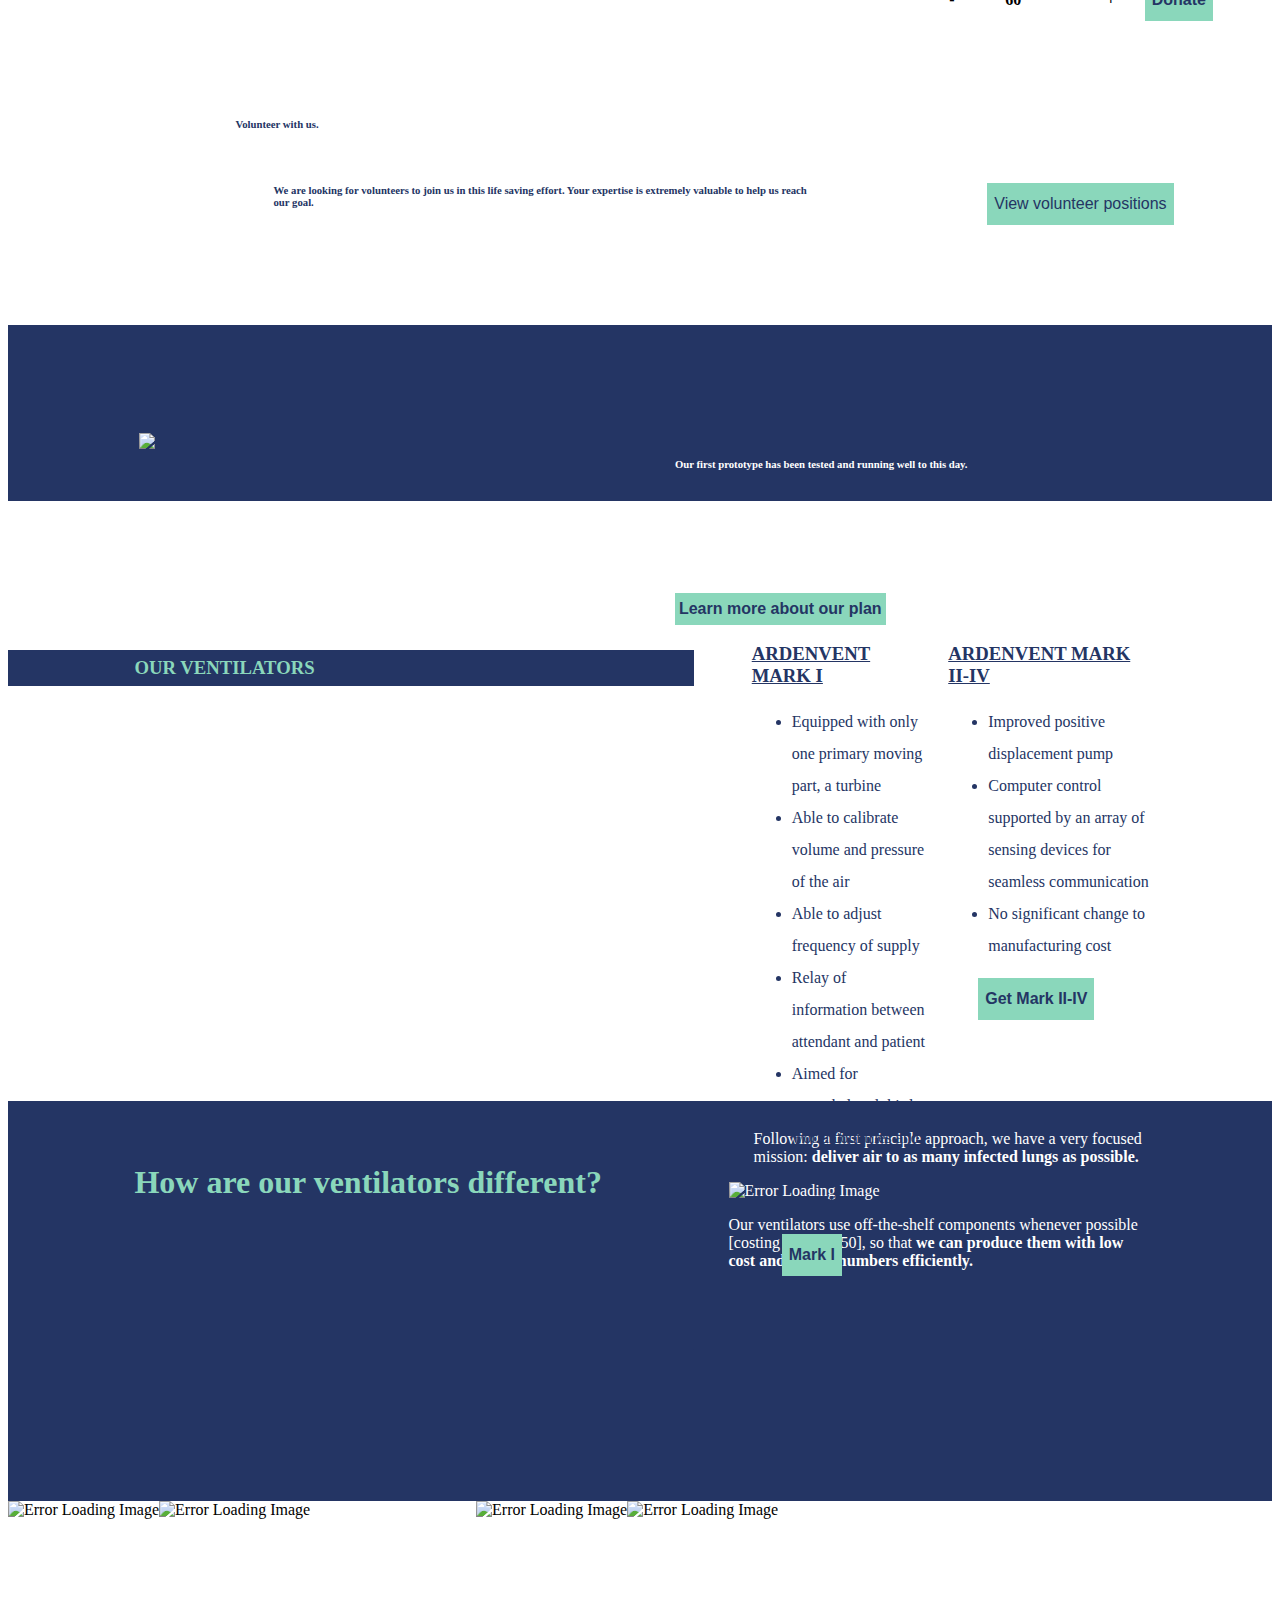
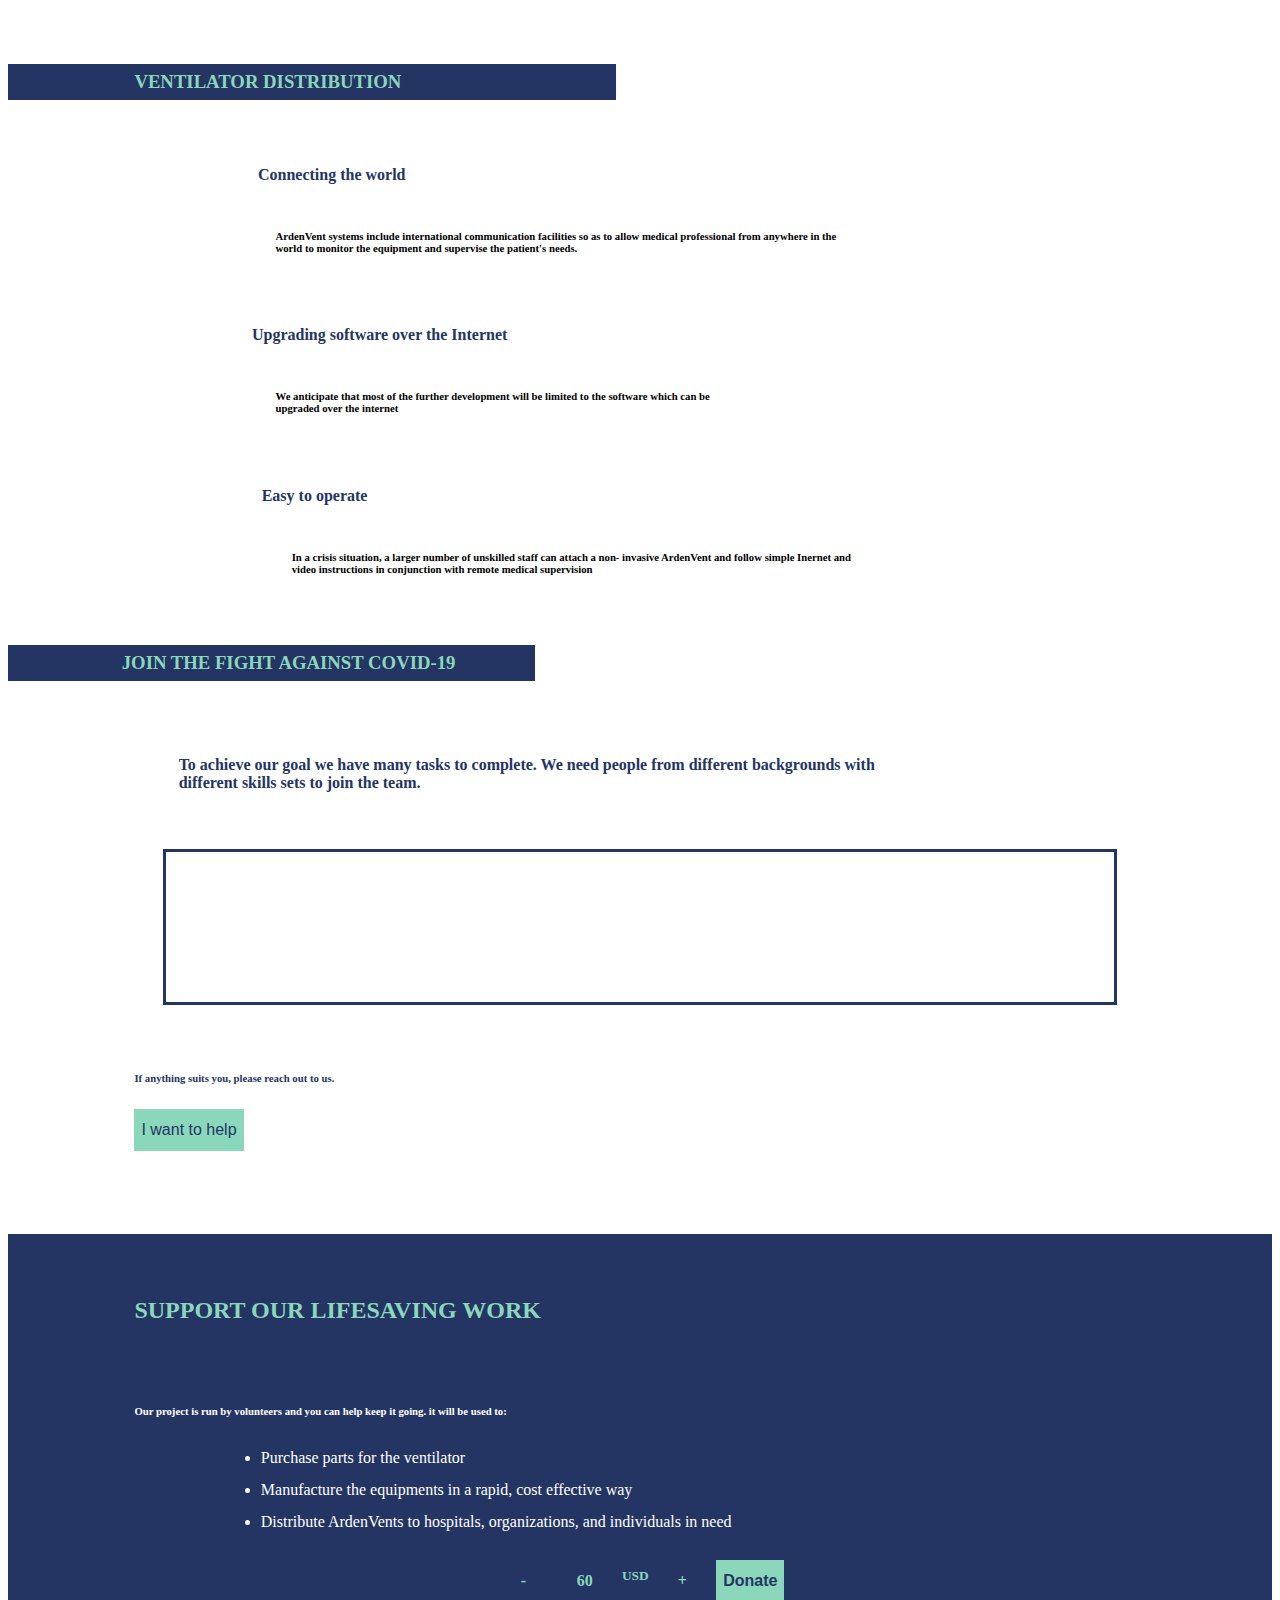
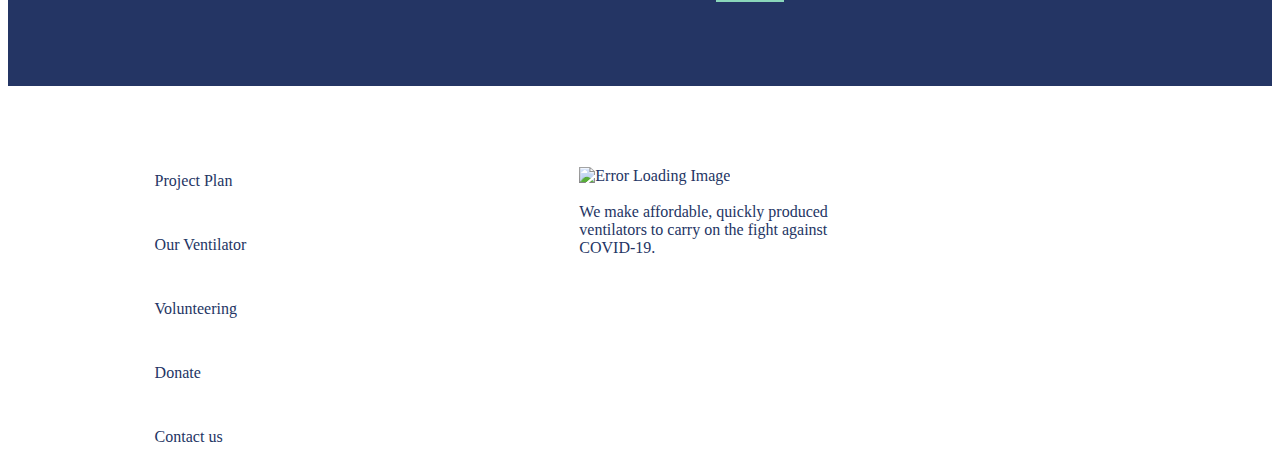
==== commit d6c63f60: "fixed Volunteermatch data missing issue" ====
--- a/index.html
+++ b/index.html
@@ -177,6 +177,12 @@
 			
 				<div>
 					<h4>
+						<form action="https://www.paypal.com/cgi-bin/webscr" method="post" target="_top">
+							<input type="hidden" name="cmd" value="xclick" />
+
+							<input type="number" id='currencyAmount' name="donationAmount" placeholder="60">
+							<input type="image" src="https://www.paypalobjects.com/en_US/i/btn/btn_donateCC_LG.gif" border="0" name="submit" title="PayPal - The safer, easier way to pay online!" alt="Donate with PayPal button" /><img alt="" border="0" src="https://www.paypal.com/en_US/i/scr/pixel.gif" width="1" height="1" />
+						</form>
 						<span onclick="subtract()">-</span><span class="money">60</span> <sup>USD</sup> <span onclick="addition()">+</span> <button onclick='location.href= " https://www.paypal.com/biz/fund?id=PT6HTRVHGE5YG"'> <B>Donate</B></button>
 					</h4>
 				</div>
@@ -202,7 +208,7 @@
 	<section></section>
 
 	<div class="center">
-	<button onClick="document.getElementById('Volunteer-opportunities').scrollIntoView();">
+	<button onClick="document.getElementById('Volunteer-oportunities').scrollIntoView();" href="#Volunteer-opportunities">
 		View volunteer positions
 	</button>
 </div>
@@ -380,7 +386,7 @@
 </div>
 </section>
 
-<section id="Volunteer-opportunities" style="margin:0px; padding-top:5%; padding-bottom:5%; background-color:white;">
+<section id="Volunteer-oportunities" style="margin:0px; padding-top:5%; padding-bottom:5%; background-color:white;">
 	<div style=" margin-right:10%;">
 		<div>
 		<h3 class="blue-section green-text" style="float:left; padding:7px; padding-left:10%; padding-right:7%; margin-right:100px; ">
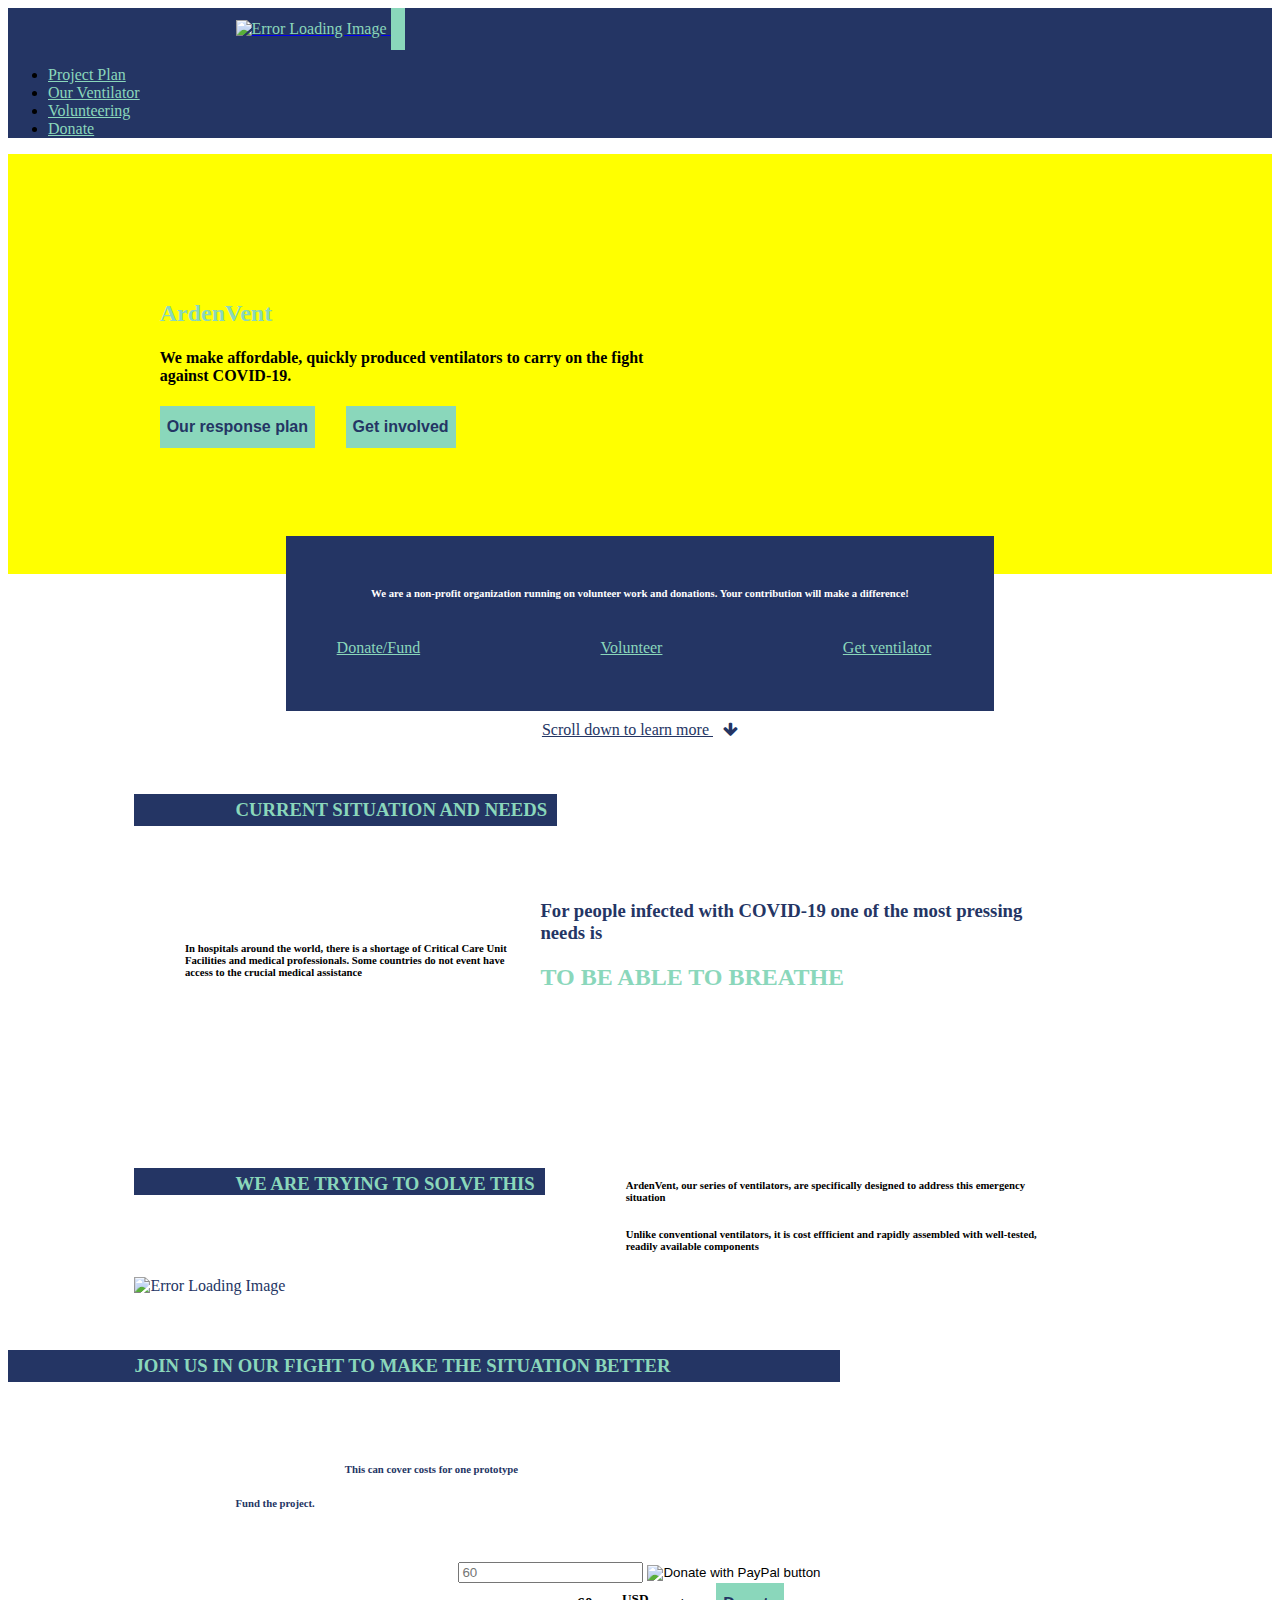
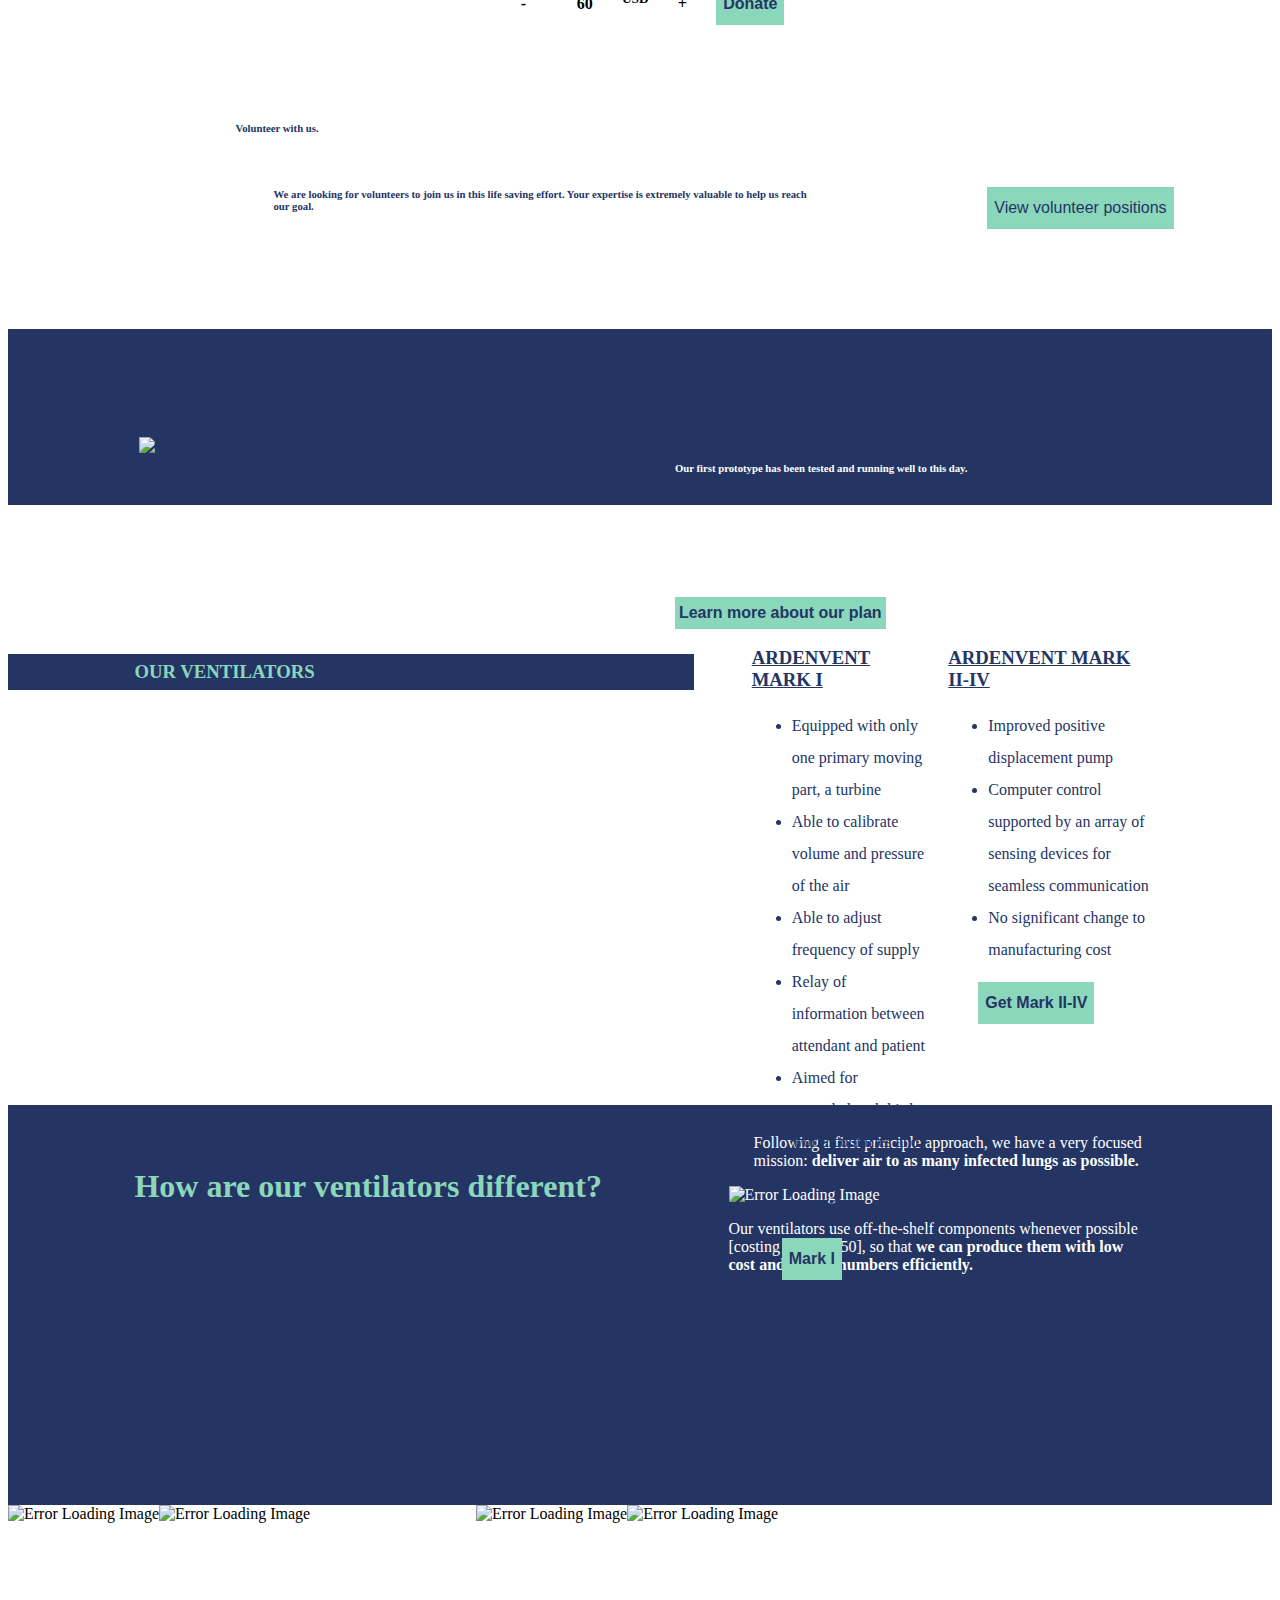
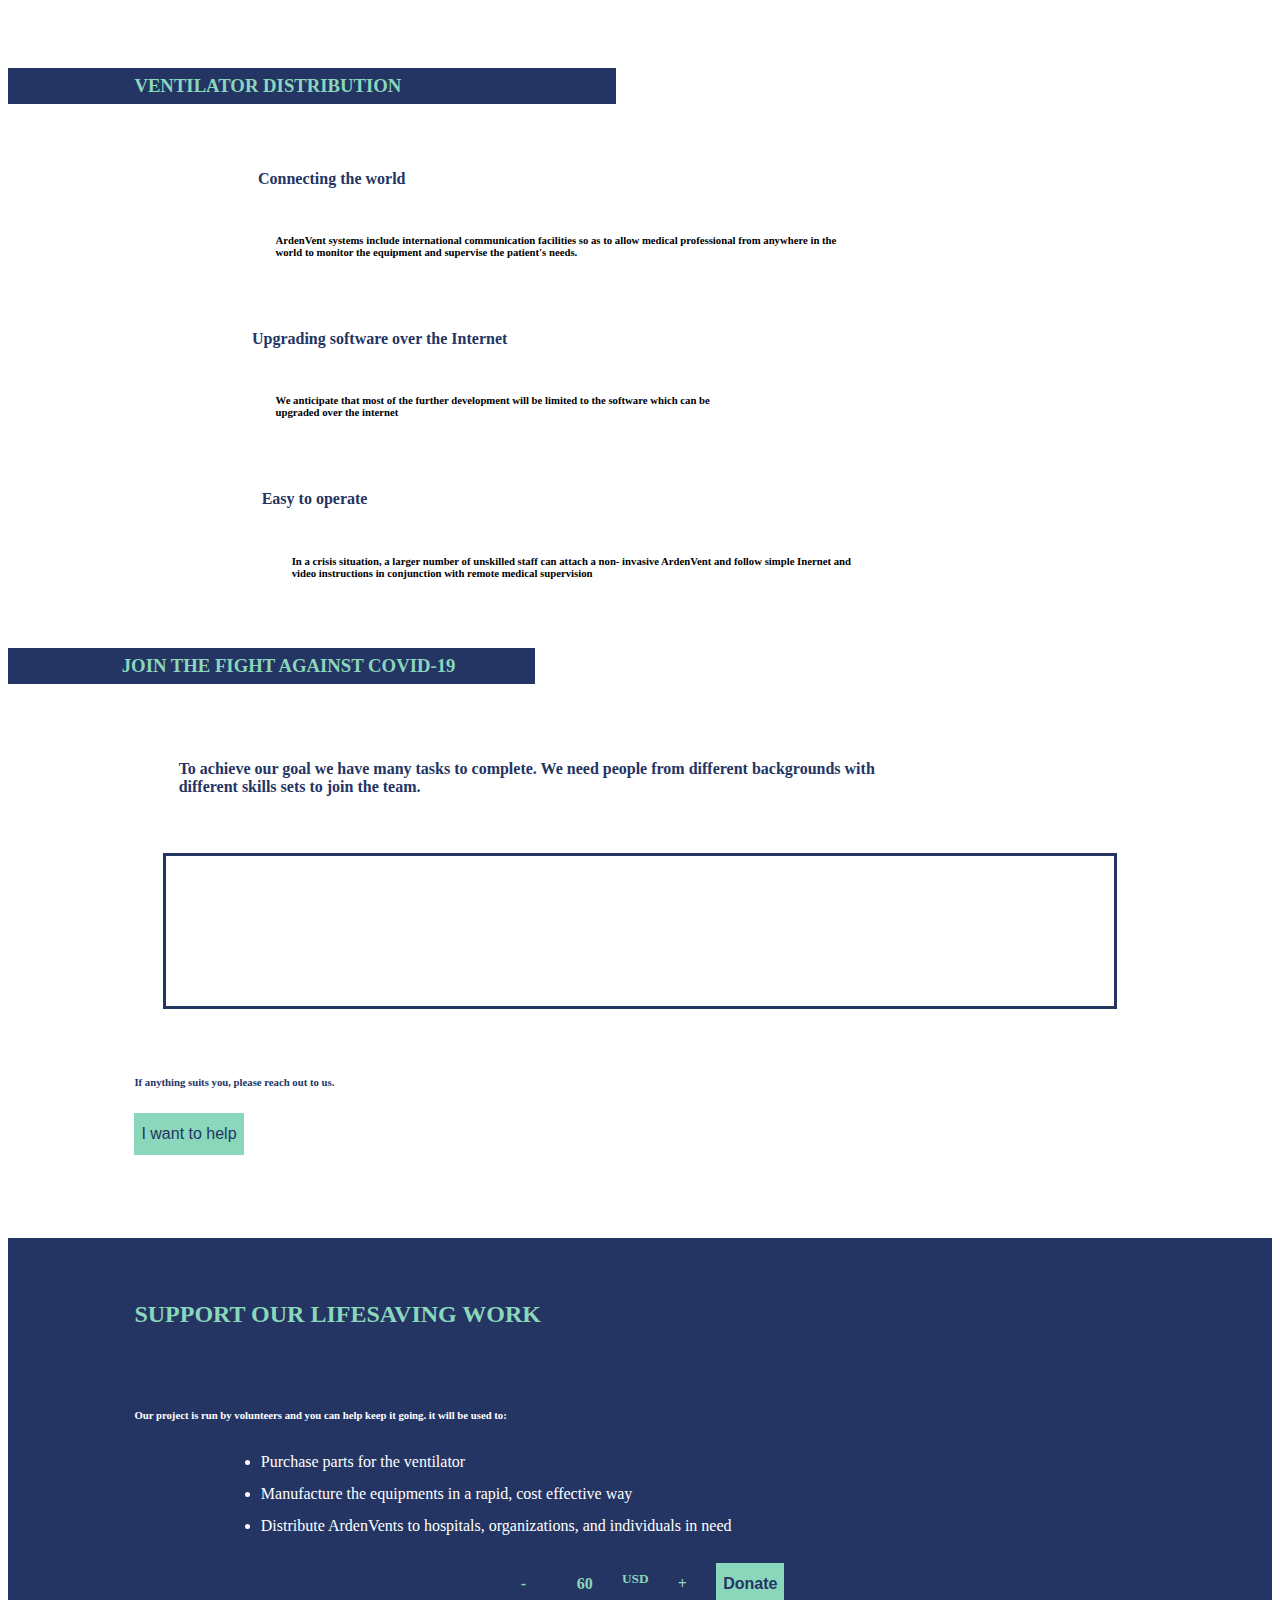
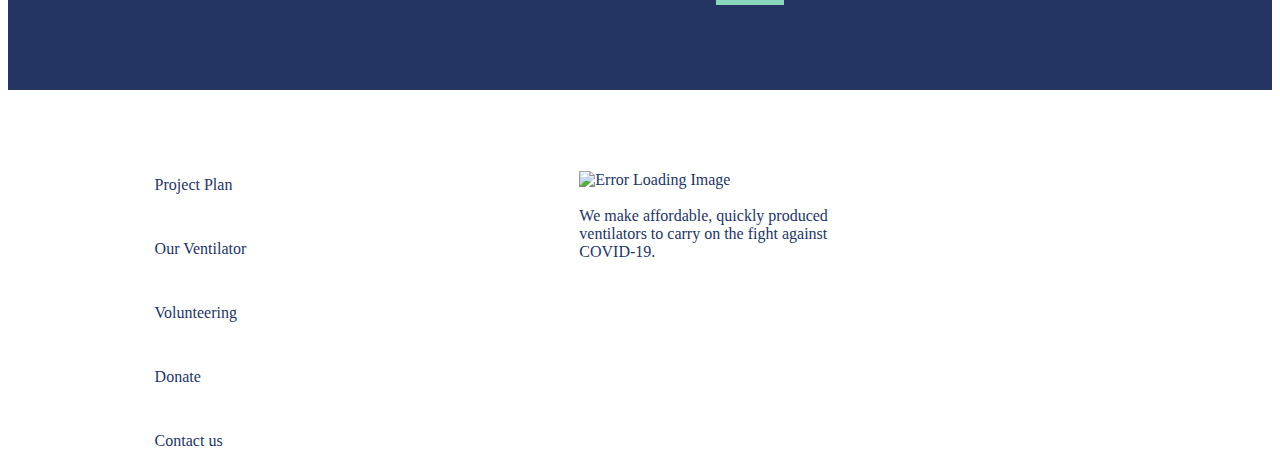
==== commit ab0e4d68: "fixed squishing for the image in the 'We are trying to solve this' section" ====
--- a/index.html
+++ b/index.html
@@ -119,17 +119,17 @@
 </section>
 
 	</section>
-
-		<br></br>
-		<h3 class="blue-section green-text" style="float:left; padding:5px; padding-bottom:0px; padding-left:10%; padding-right:10px; ">
-			WE ARE TRYING TO SOLVE THIS
-		</h3>
-		
-		<!-- filler section-->	
-	<section style="width:30%; height:5px; "></section>
+		<section style="margin-left:0px; margin-right:0px; margin-top:0px;">
+			<br>
+			<h3 class="blue-section green-text" style="float:left; margin-left:0px; padding:5px; padding-bottom:0px; padding-left:10%; padding-right:10px; ">
+				WE ARE TRYING TO SOLVE THIS
+			</h3>
+		</section>
+
+
 <section style="margin:0px;">
-	<section style="width:42%; float:left; margin-right:0px; margin-left:8%;">
-			<h6 class = "black-text">
+	<section style="width:42%; float:left; margin:0px; margin-right:0px; margin-left:8%;">
+			<h6 class = "black-text" style="margin-top:30px;">
 			ArdenVent, our series of ventilators, are specifically
 			designed to address this emergency situation
 			</h6>
@@ -139,10 +139,8 @@
 			components
 			</h6>
 	</section>
-	<section >
-
-		<img src="assets/vent-1.jpg" alt="Error Loading Image" style="margin-right:0%; margin-left:0px;width:50%; height:200px; margin-top:0px;">
-	</section>
+		<img src="assets/vent-1.jpg" alt="Error Loading Image" style="min-width:200px; width:45%; height:auto; margin:0px;">
+
 	</section>
 
 	</section>
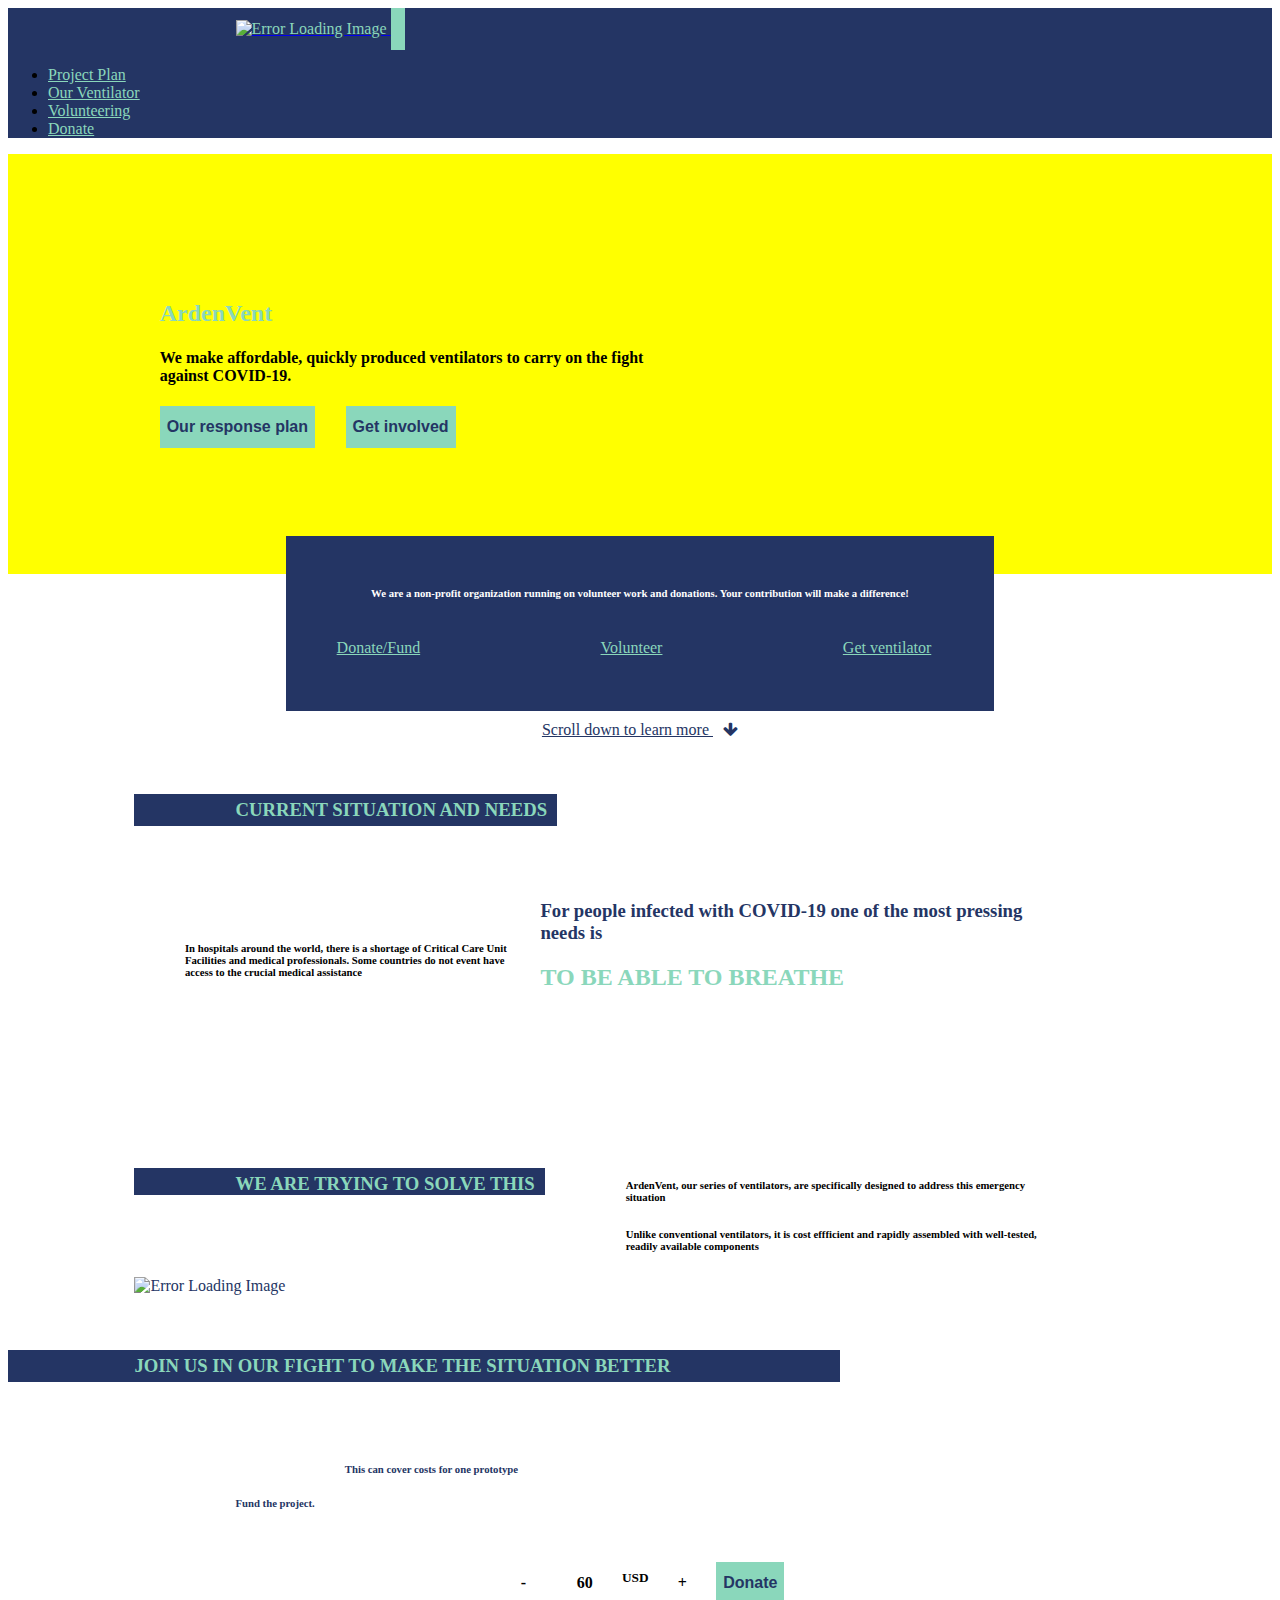
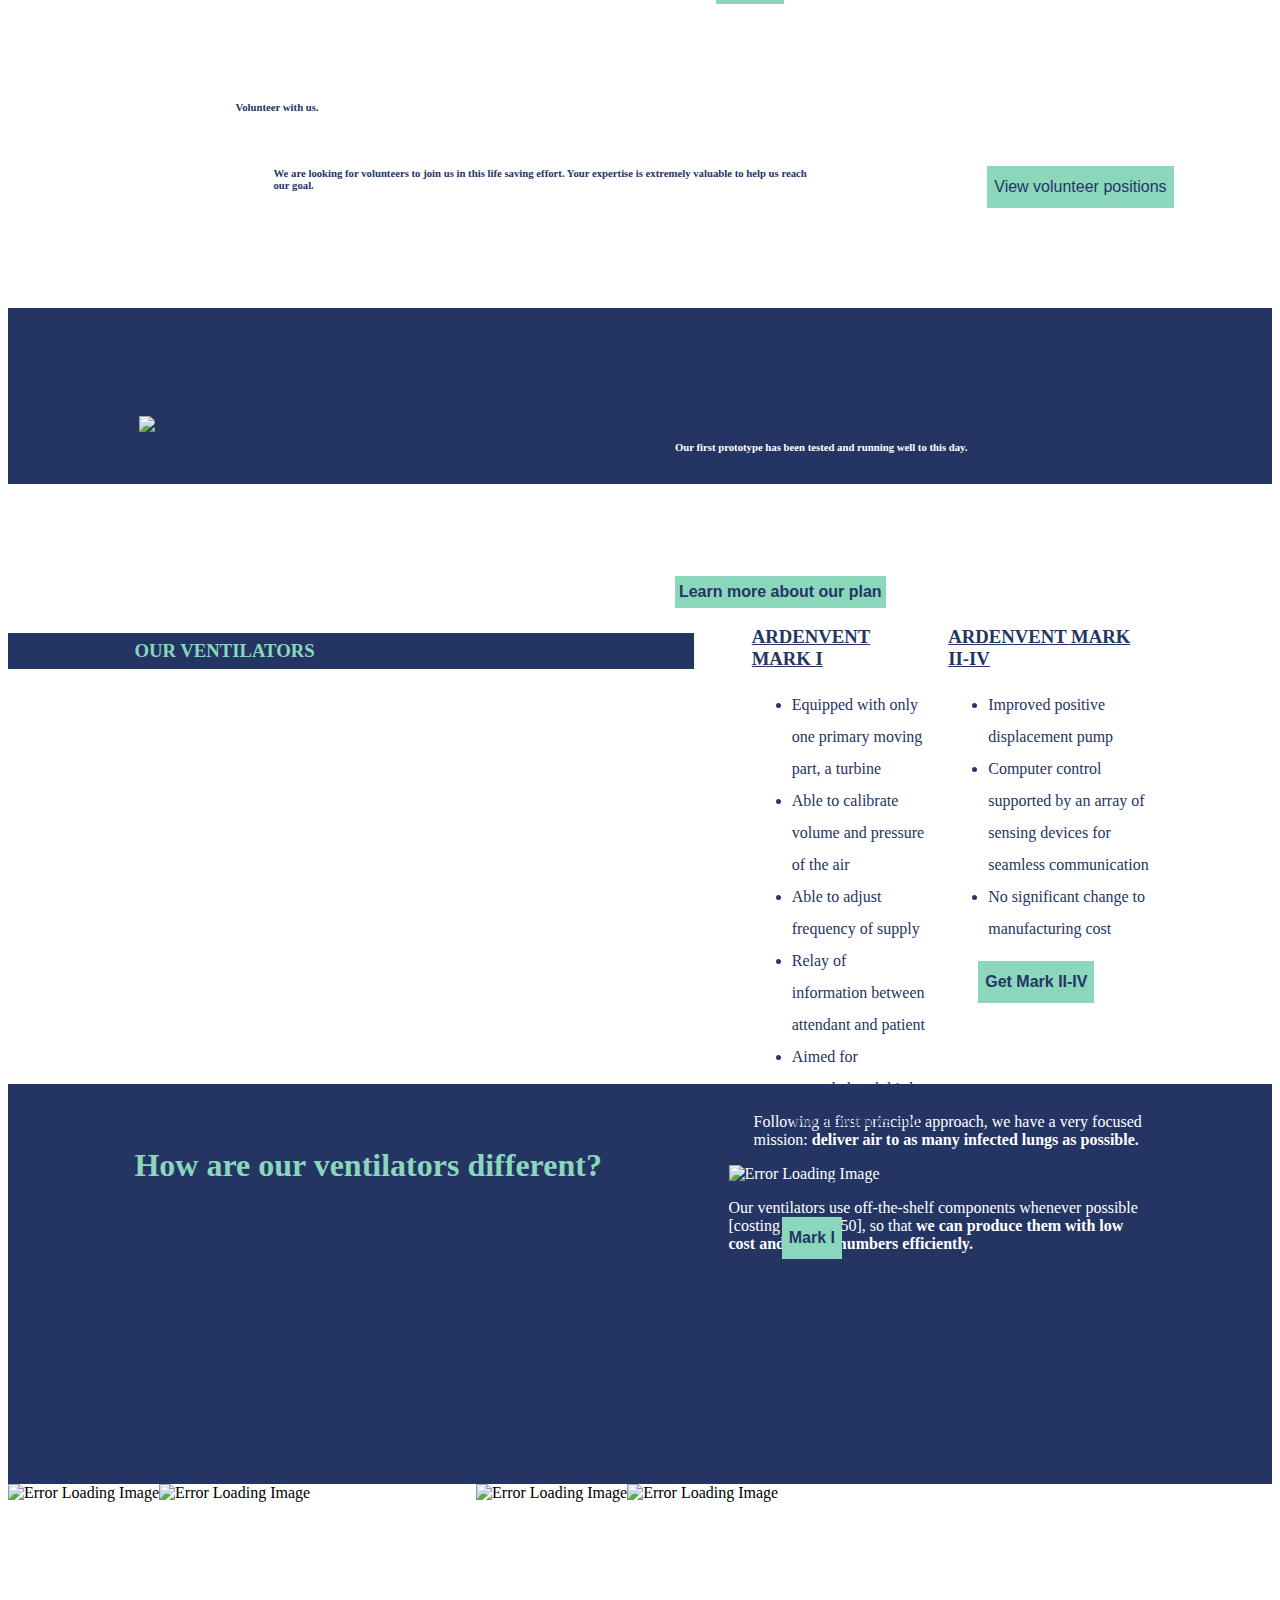
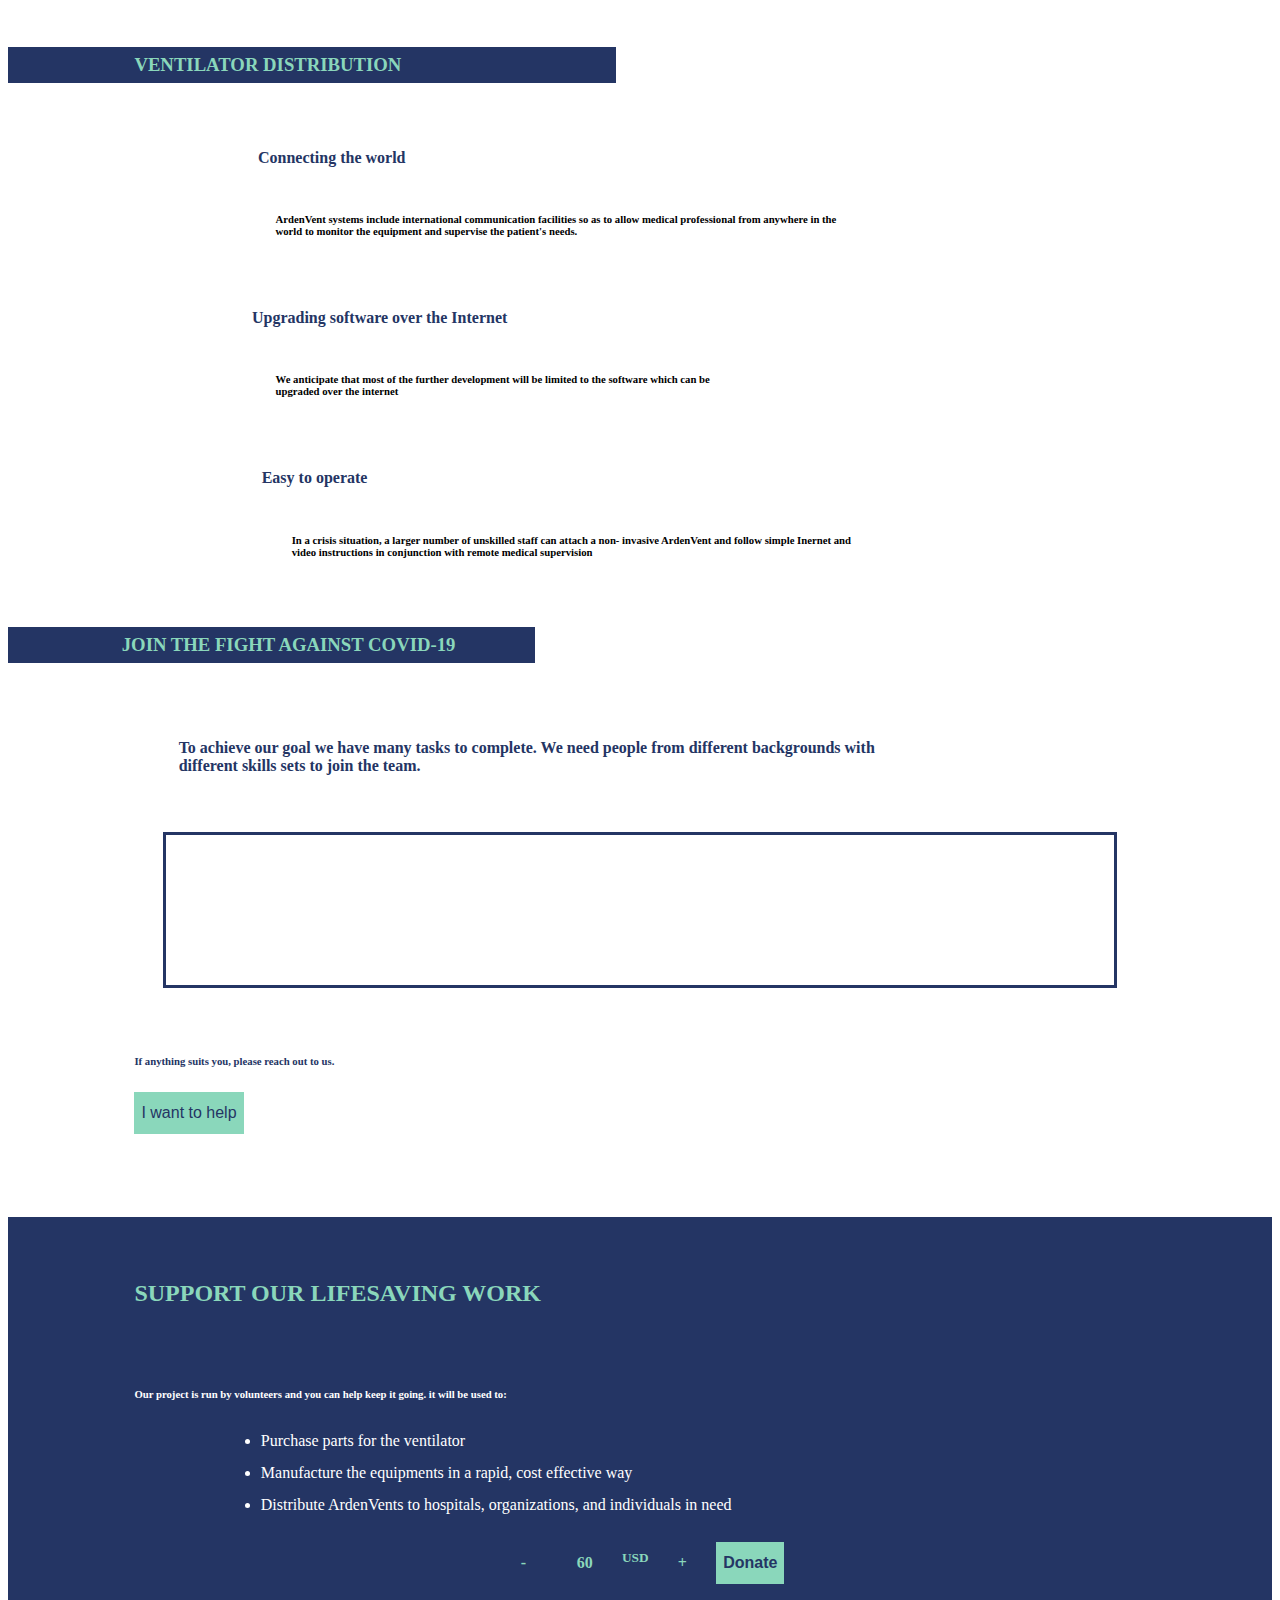
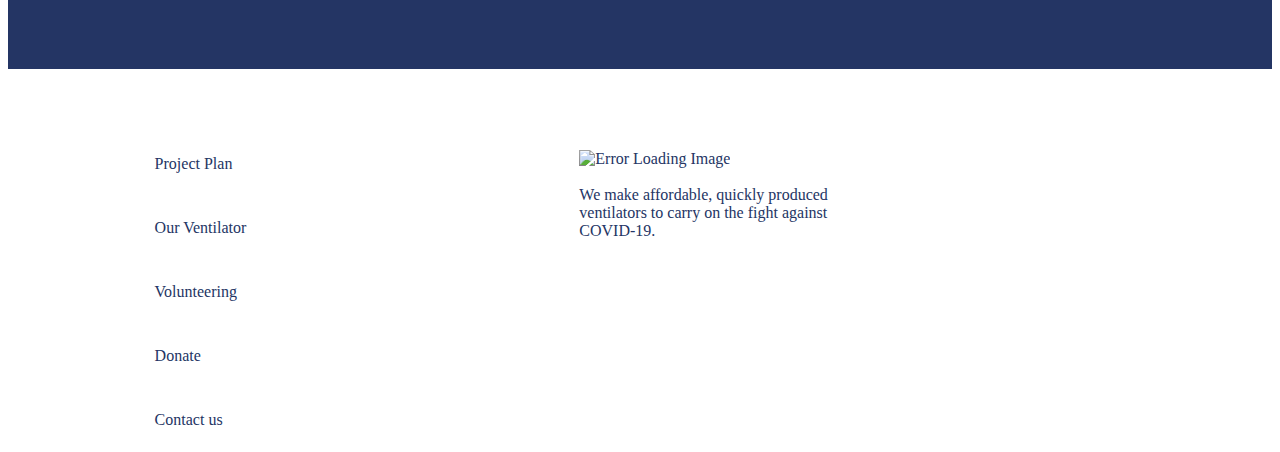
==== commit 03ecda6a: "commented out paypal test to autofill value based on value made on website" ====
--- a/index.html
+++ b/index.html
@@ -175,12 +175,14 @@
 			
 				<div>
 					<h4>
+						<!--
 						<form action="https://www.paypal.com/cgi-bin/webscr" method="post" target="_top">
 							<input type="hidden" name="cmd" value="xclick" />
 
 							<input type="number" id='currencyAmount' name="donationAmount" placeholder="60">
 							<input type="image" src="https://www.paypalobjects.com/en_US/i/btn/btn_donateCC_LG.gif" border="0" name="submit" title="PayPal - The safer, easier way to pay online!" alt="Donate with PayPal button" /><img alt="" border="0" src="https://www.paypal.com/en_US/i/scr/pixel.gif" width="1" height="1" />
 						</form>
+						-->
 						<span onclick="subtract()">-</span><span class="money">60</span> <sup>USD</sup> <span onclick="addition()">+</span> <button onclick='location.href= " https://www.paypal.com/biz/fund?id=PT6HTRVHGE5YG"'> <B>Donate</B></button>
 					</h4>
 				</div>
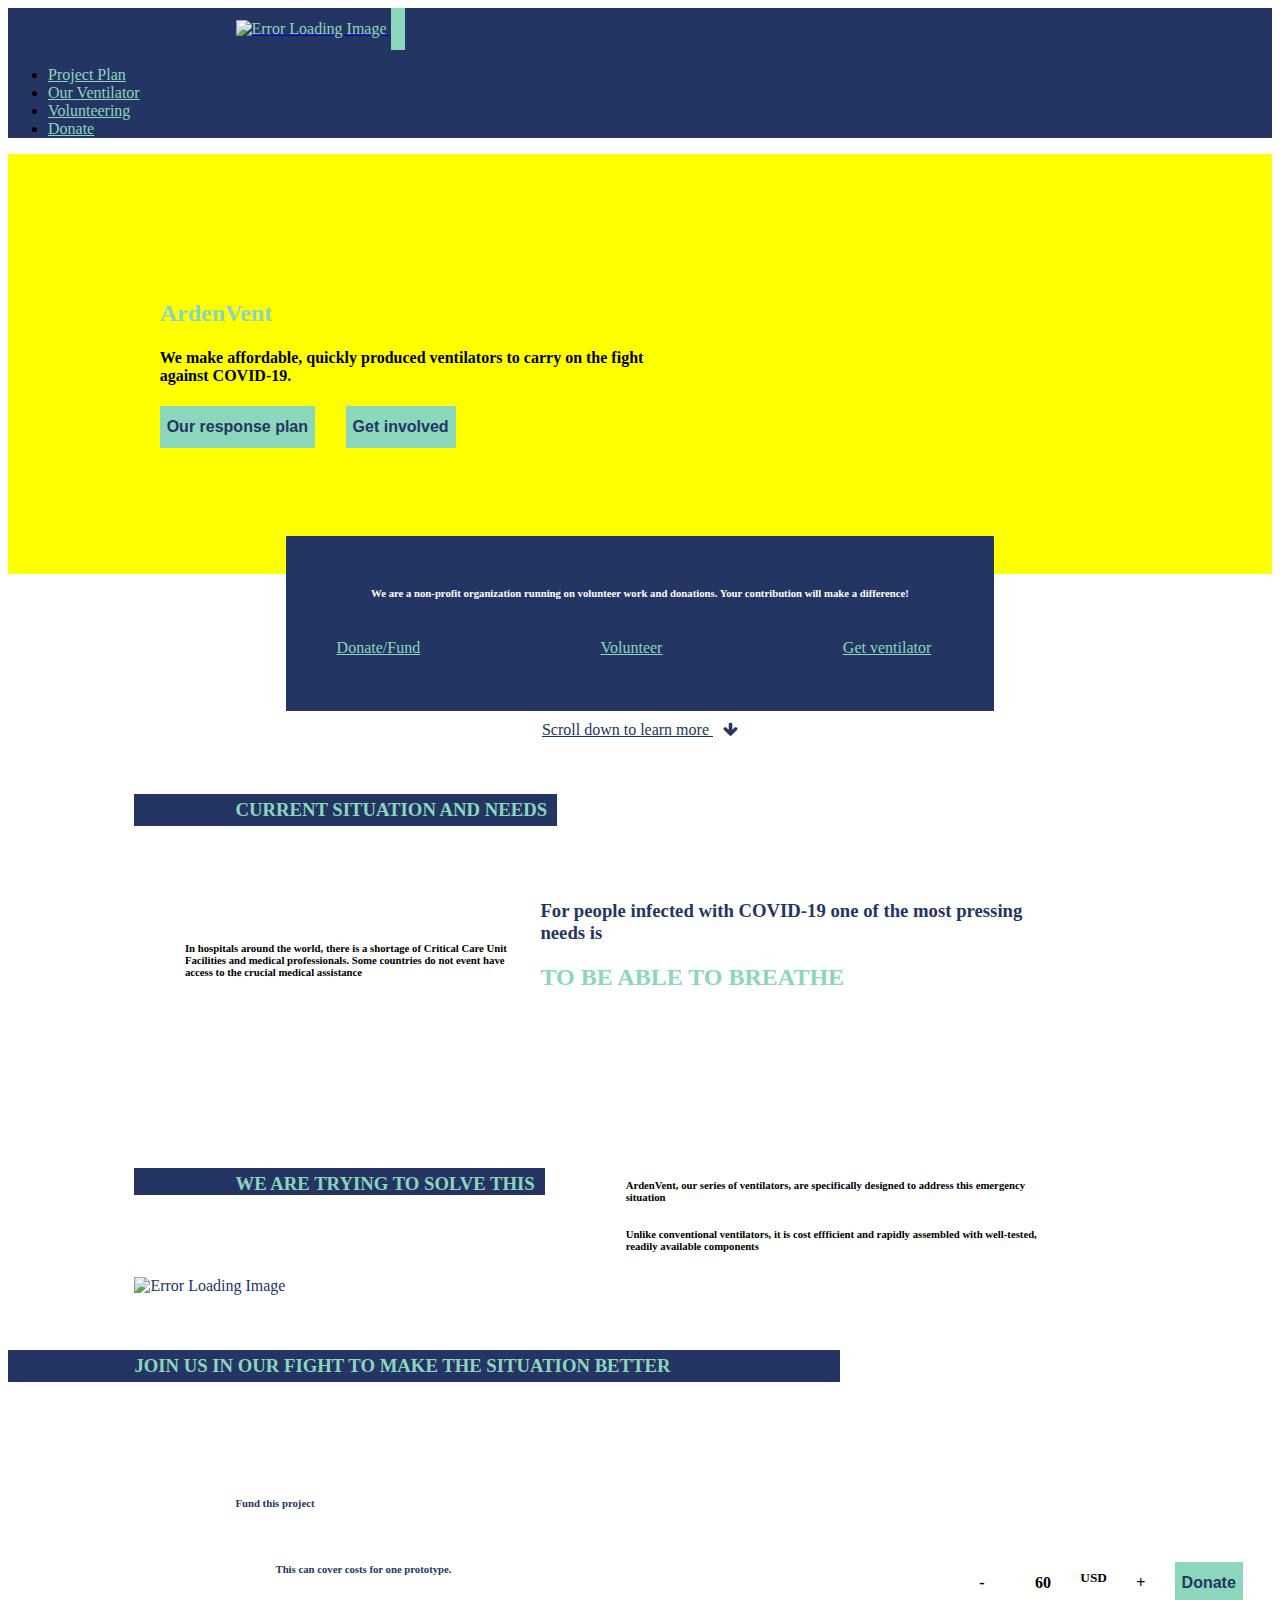
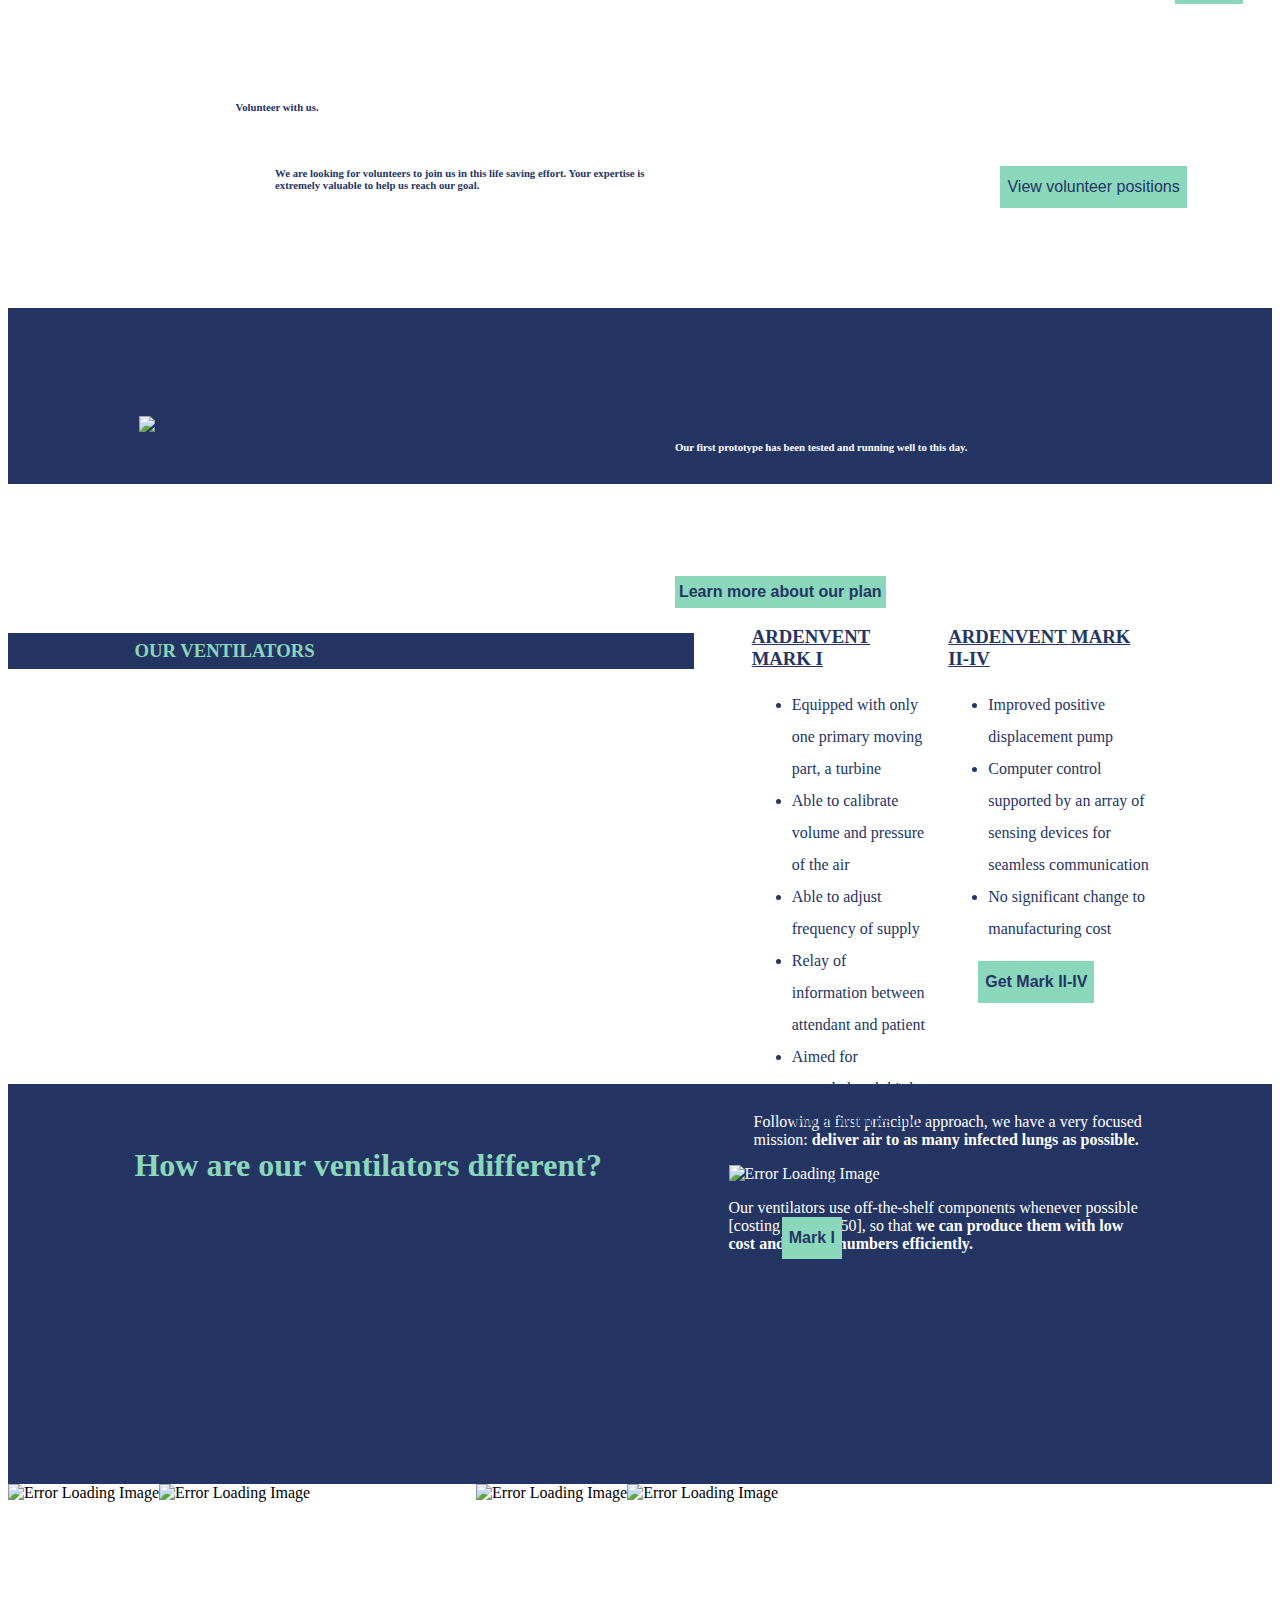
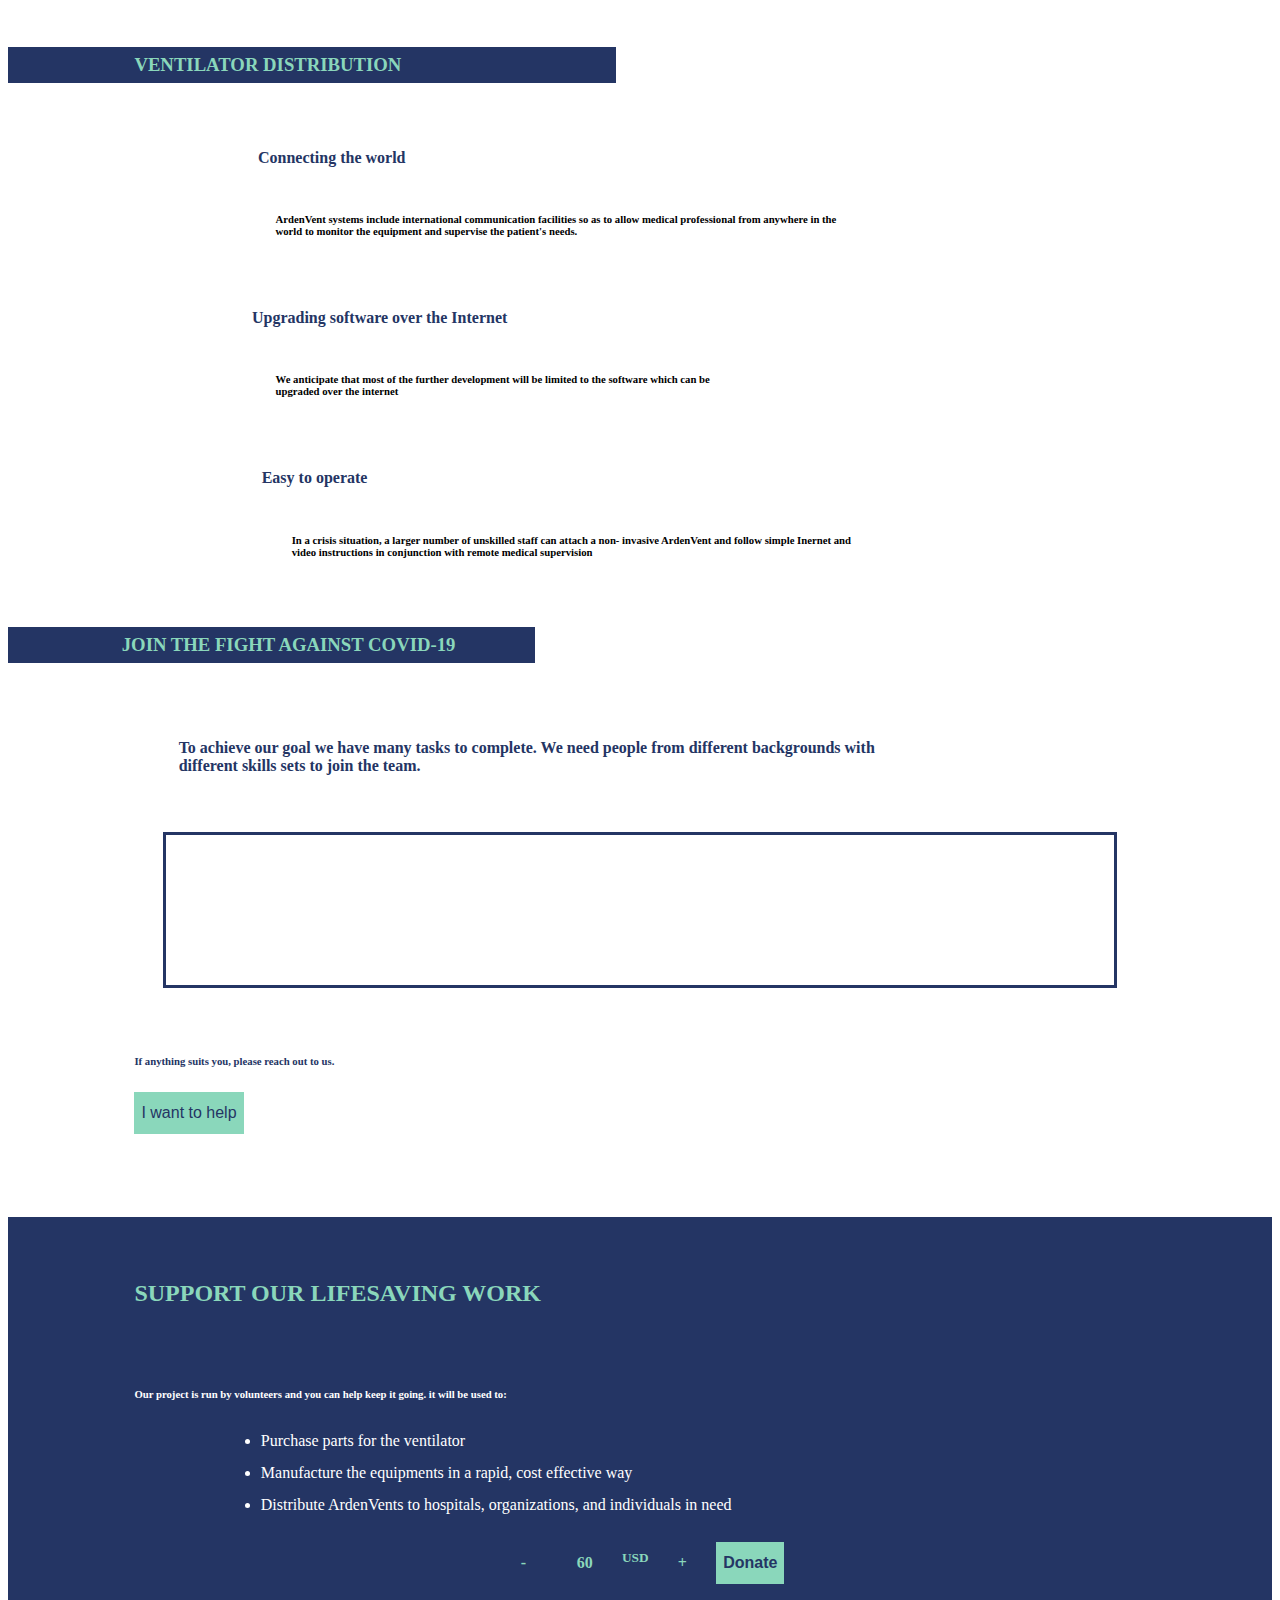
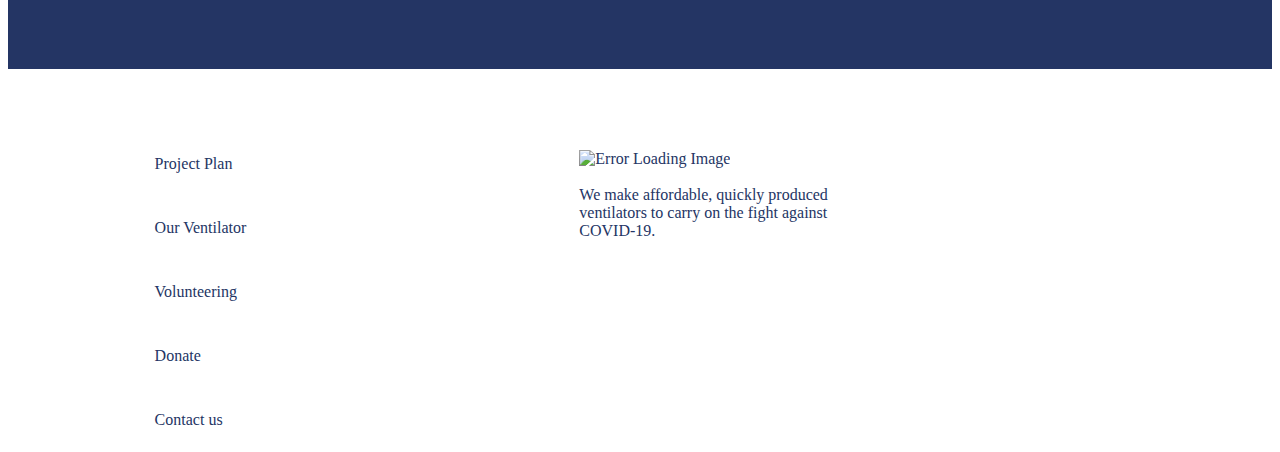
==== commit 9df63ade: "fixed the fixed size issue for the 'Join us in our fight to make the situation better' section" ====
--- a/index.html
+++ b/index.html
@@ -160,10 +160,14 @@
 
 		<span style="float:left; margin-left:10%;">
 			<div class="blue-text" style="float:left">
-		<h6 style="float:left; margin-left:0px;"><i class="fas fa-2x fa-hand-holding-usd"></i>
-			<b>Fund the project.</b></h6>
-			
-			<h6 style="margin-top:0px;float:left; margin-left:30px; width:500px;">This can cover costs for one prototype</h6>
+
+<h6 style="float:left; margin-left:0px; width:100%;"><i class="fas fa-2x fa-hand-holding-usd"></i>
+			<b>Fund this project</b>
+			<h6 style="float:left;  width:550px; margin-left:40px;">
+   This can cover costs for one prototype.
+</h6>
+			</h6>
+
 
 
 		</div>
@@ -191,10 +195,10 @@
 	<section>
 		<span style="float:left; margin-left:10%;">
 			<div class="blue-text" style="float:left">
-		<h6 style="float:left; margin-left:0px;"><i class="fas fa-2x fa-hands-helping"></i>
+		<h6 style="float:left; margin-left:0px;width:100%;"><i class="fas fa-2x fa-hands-helping"></i>
 			<b>Volunteer with us.</b>
 			</h6>
-		<h6 style="float:left; margin-left:6%; width:550px;">
+		<h6 style="float:left; margin-left:6%; width:60%;">
     We are looking for volunteers to join us in this life saving effort.
 	Your expertise is extremely valuable to help us reach our goal. 
 </h6>
--- a/css/styles.css
+++ b/css/styles.css
@@ -1,17 +1,4 @@
-@media (max-width:1170px){
-  body{
-float:center;
-margin-left: auto;
-margin-right: auto;
-text-align: center;
-  }
-  section{
-    margin-bottom:200px;
-  }
-  .elms{
-    float:left;;
-  }
-}
+
 :root{
   --green-color:#8AD7BB;
   --blue-color:#243564;
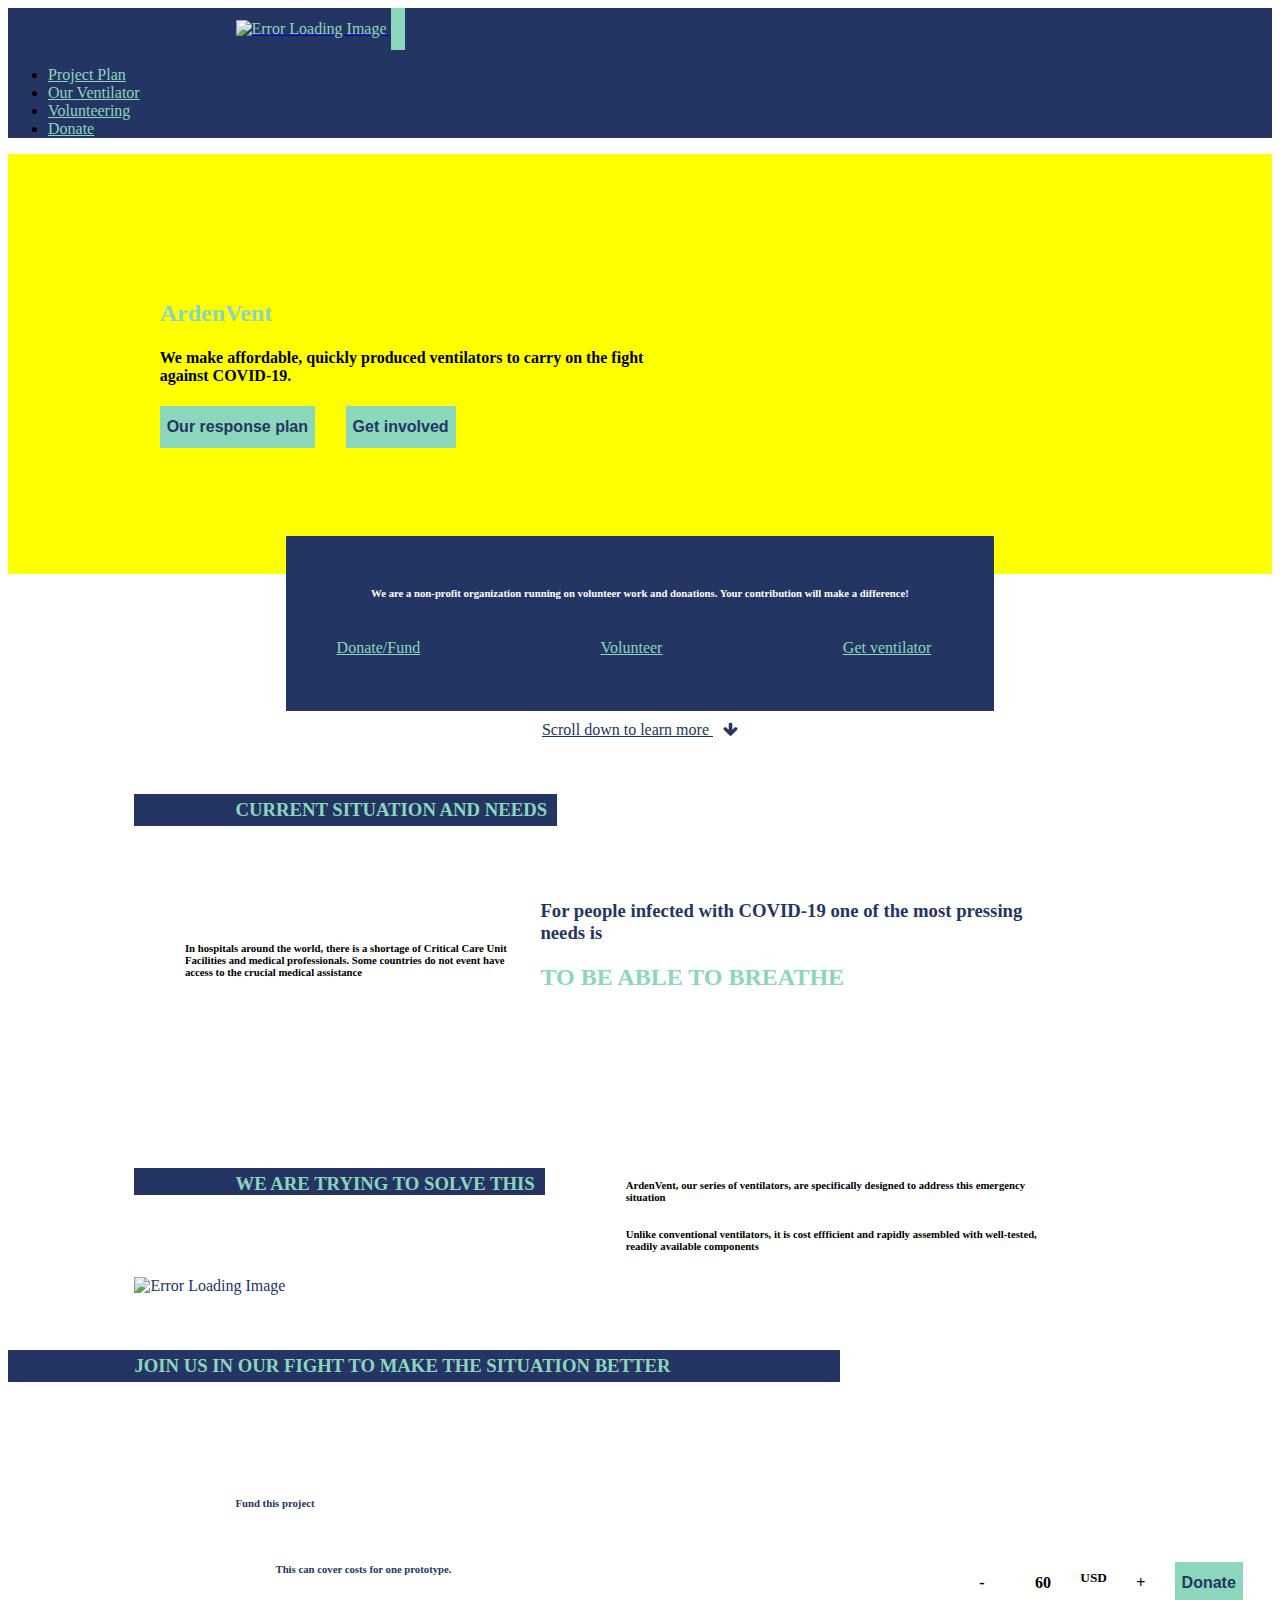
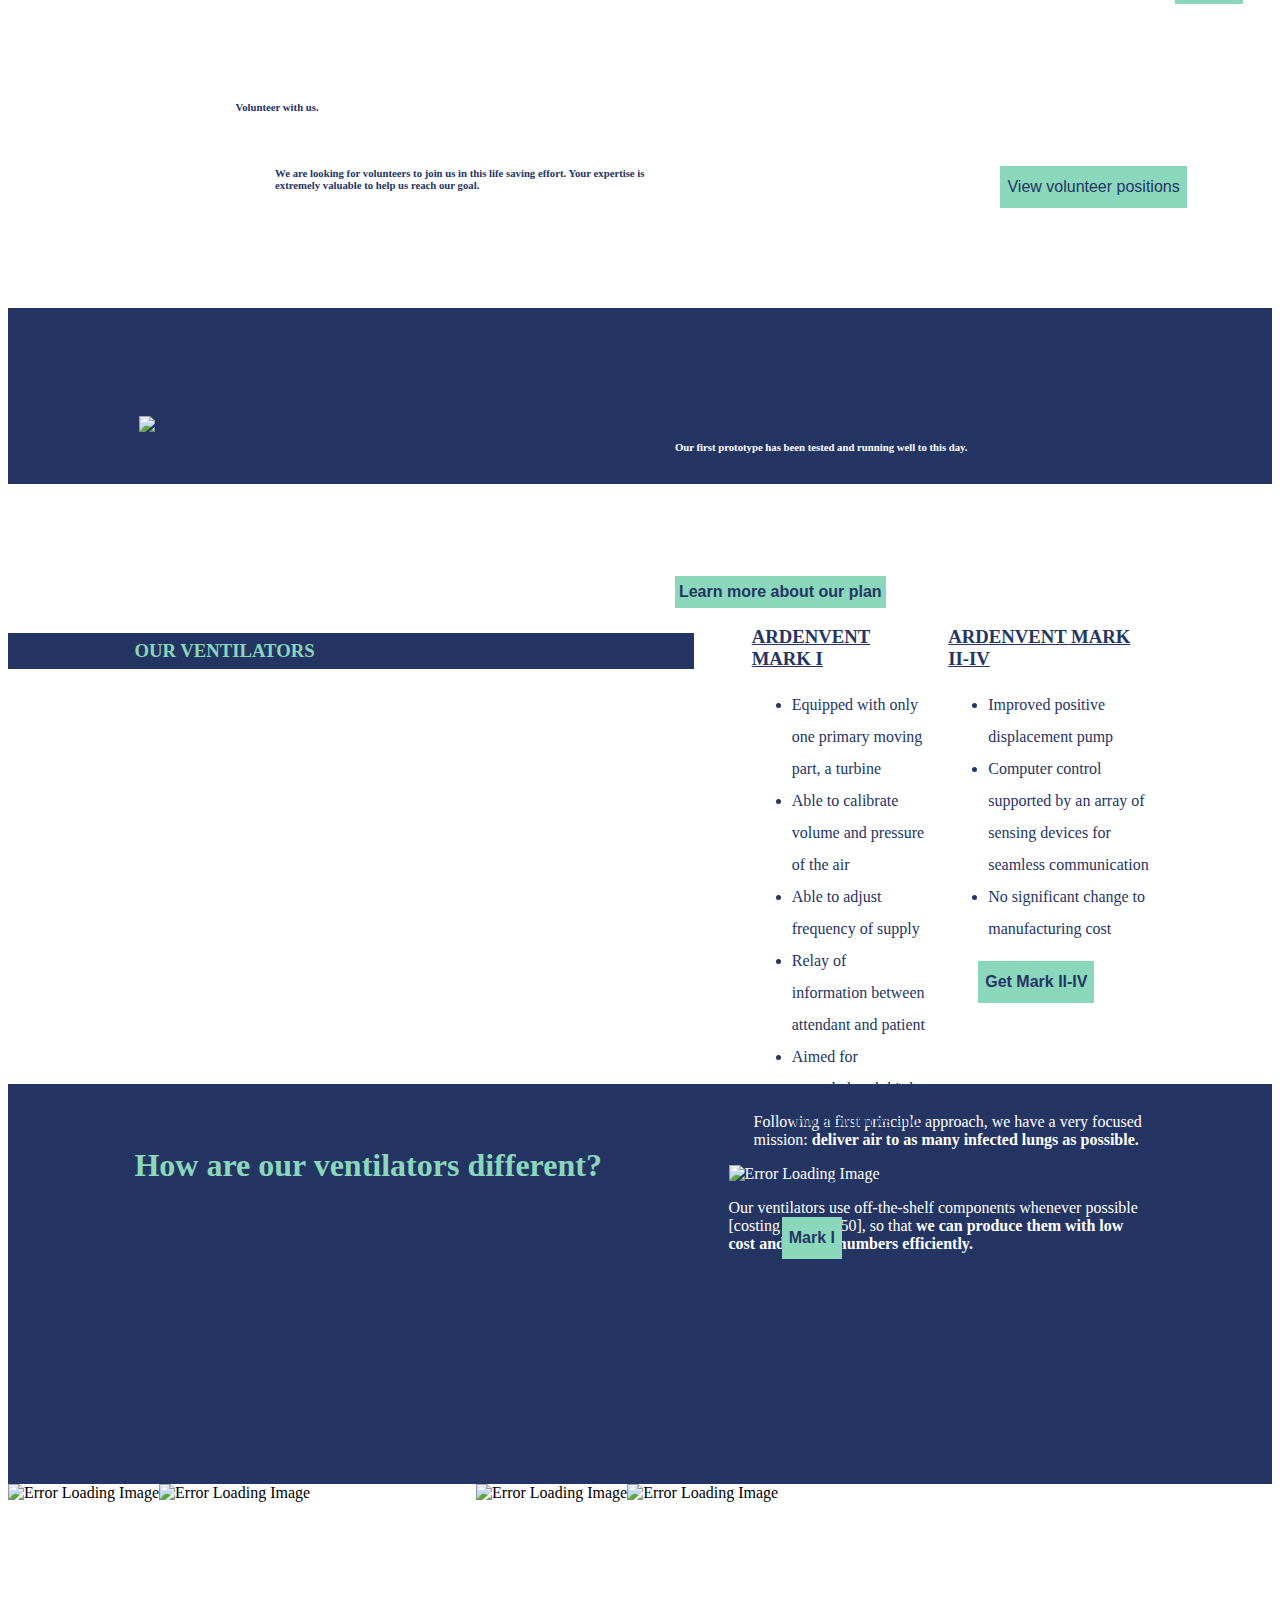
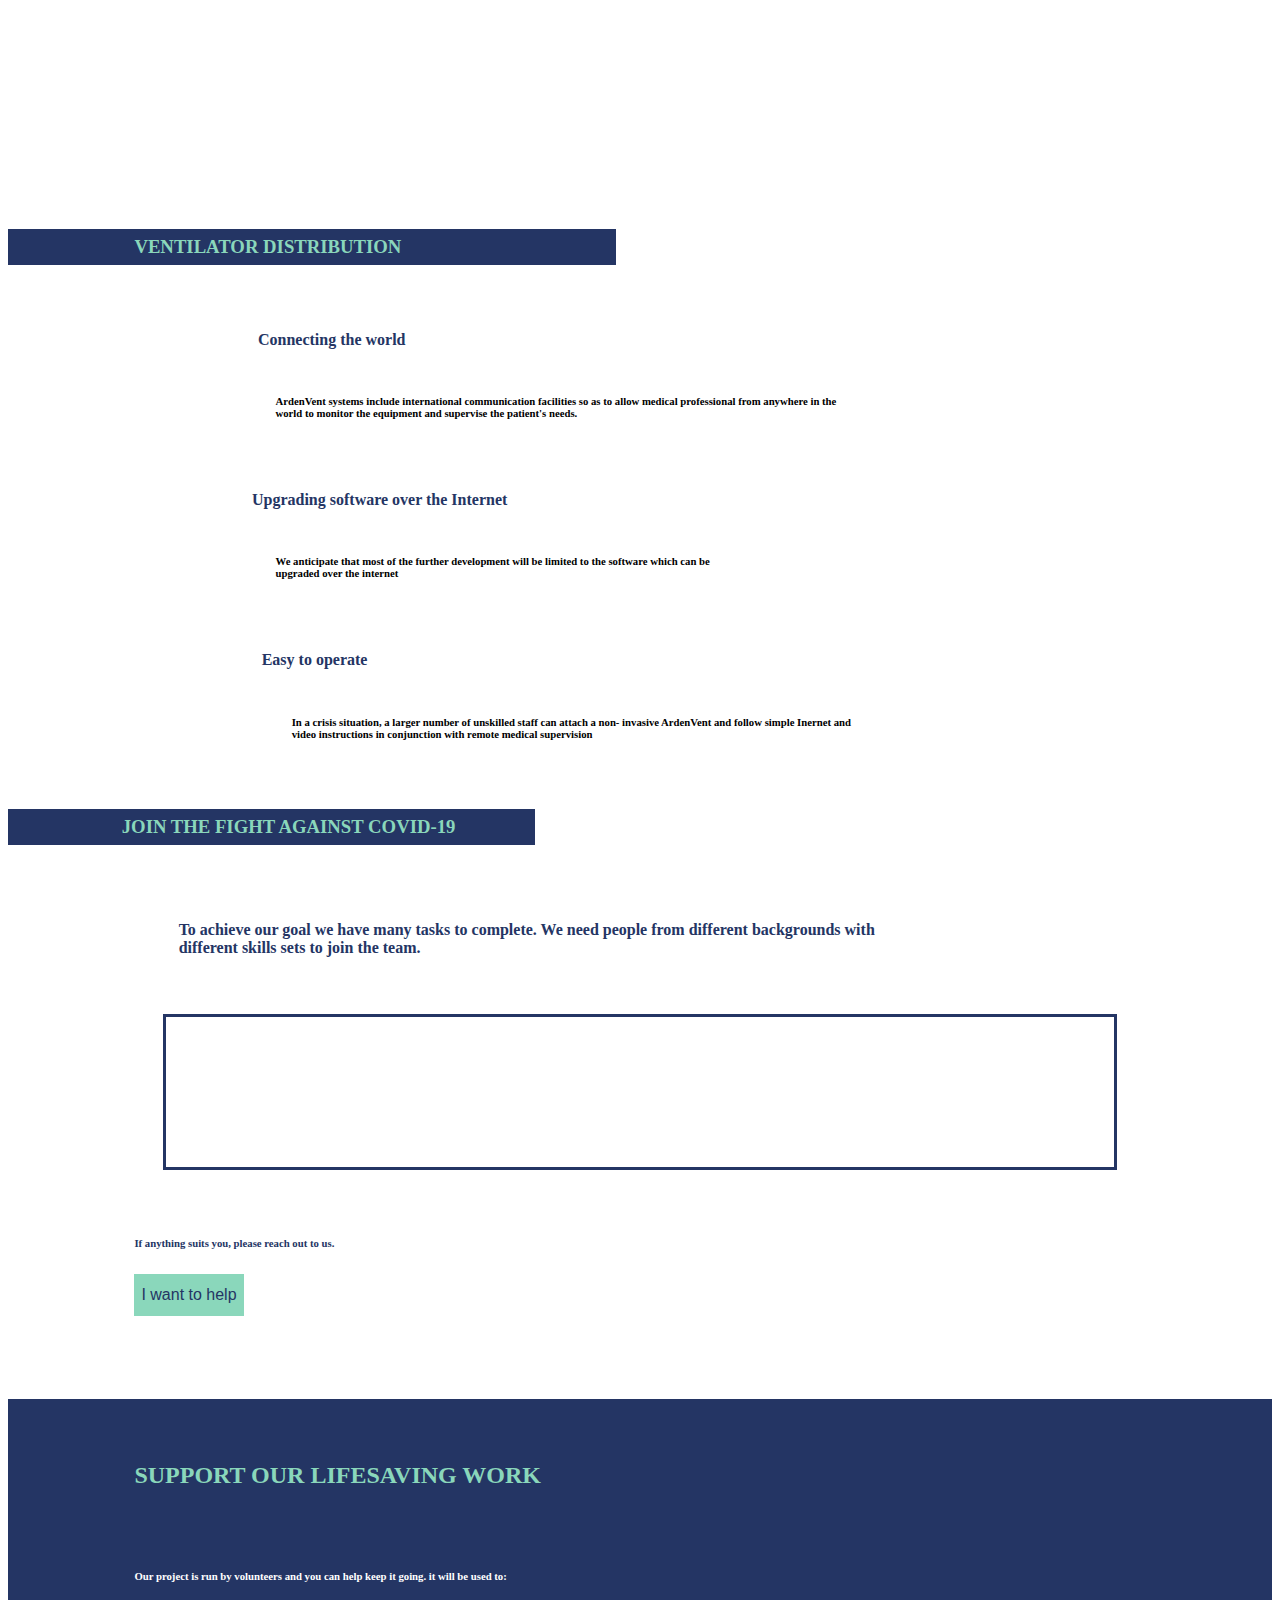
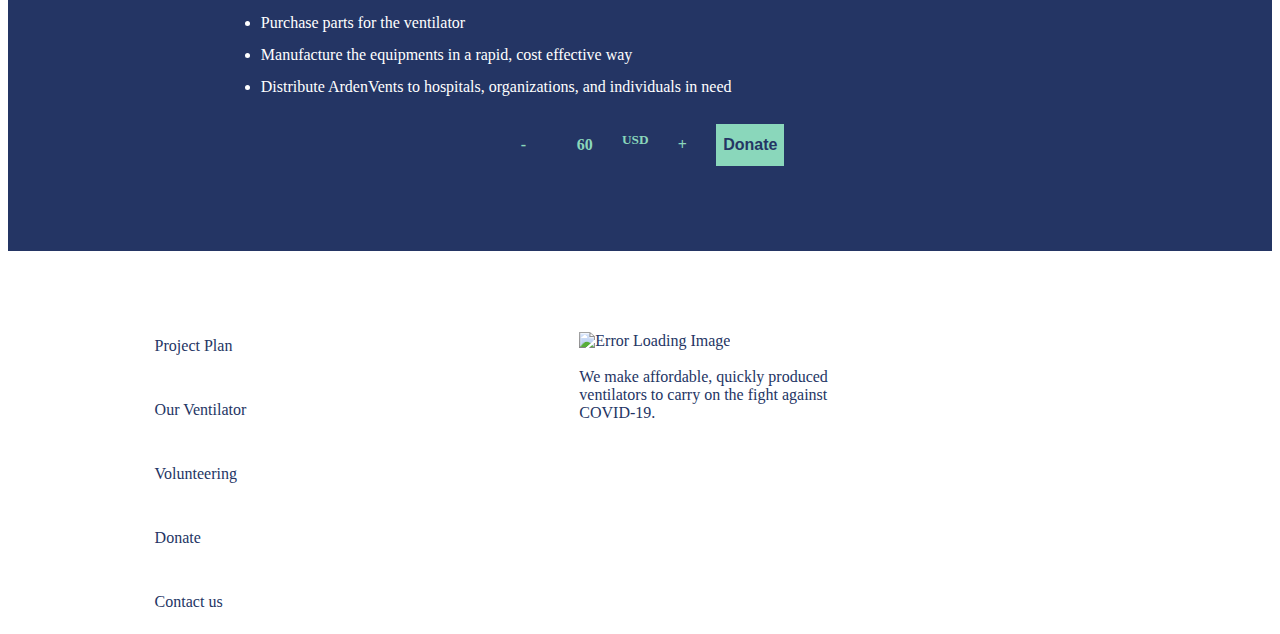
==== commit 5517c385: "fixed the 'how are our ventilators different' image size bug for the flex-container images" ====
--- a/index.html
+++ b/index.html
@@ -220,7 +220,7 @@
 
 	<section class="blue-section" style="padding:50px; margin-left:0px; margin-right:0px">
 		
-		<img src="assets/ventilator-full-prototype.jpg" alt="Error Loading Image" style=" width:40%; height:200px; margin-top:5%; margin-left:7%;">
+		<img src="assets/ventilator-full-prototype.jpg" alt="Error Loading Image" style=" width:40%; height:auto; margin-top:5%; margin-left:7%;">
 		<span style="width:40%; color:white; float:right; margin-right:7%;margin-top:5%; margin-left:0px;">
 			<h6 >
 				Our first prototype has been tested and running well
@@ -320,7 +320,7 @@
 		<img src="assets/vent-1.jpg" alt="Error Loading Image" style=" width:317px; margin:0px; padding:0px; height:200px;">
 	</span>
 	<span style="margin:0px; padding:0px;"></span>
-		<img id="image" src="assets/ventilator-full-prototype.jpg" alt="Error Loading Image" style=" width:317px; margin:0px;padding:0px;">
+		<img id="image" src="assets/ventilator-full-prototype.jpg" alt="Error Loading Image" style=" width:317px; height:200px; margin:0px;padding:0px;">
 	</span>
 	<span style="margin:0px; padding:0px;">
 		<img src="assets/vent2.jpg" alt="Error Loading Image" style=" width:317px; height:200px; margin:0px;padding:0px;">
